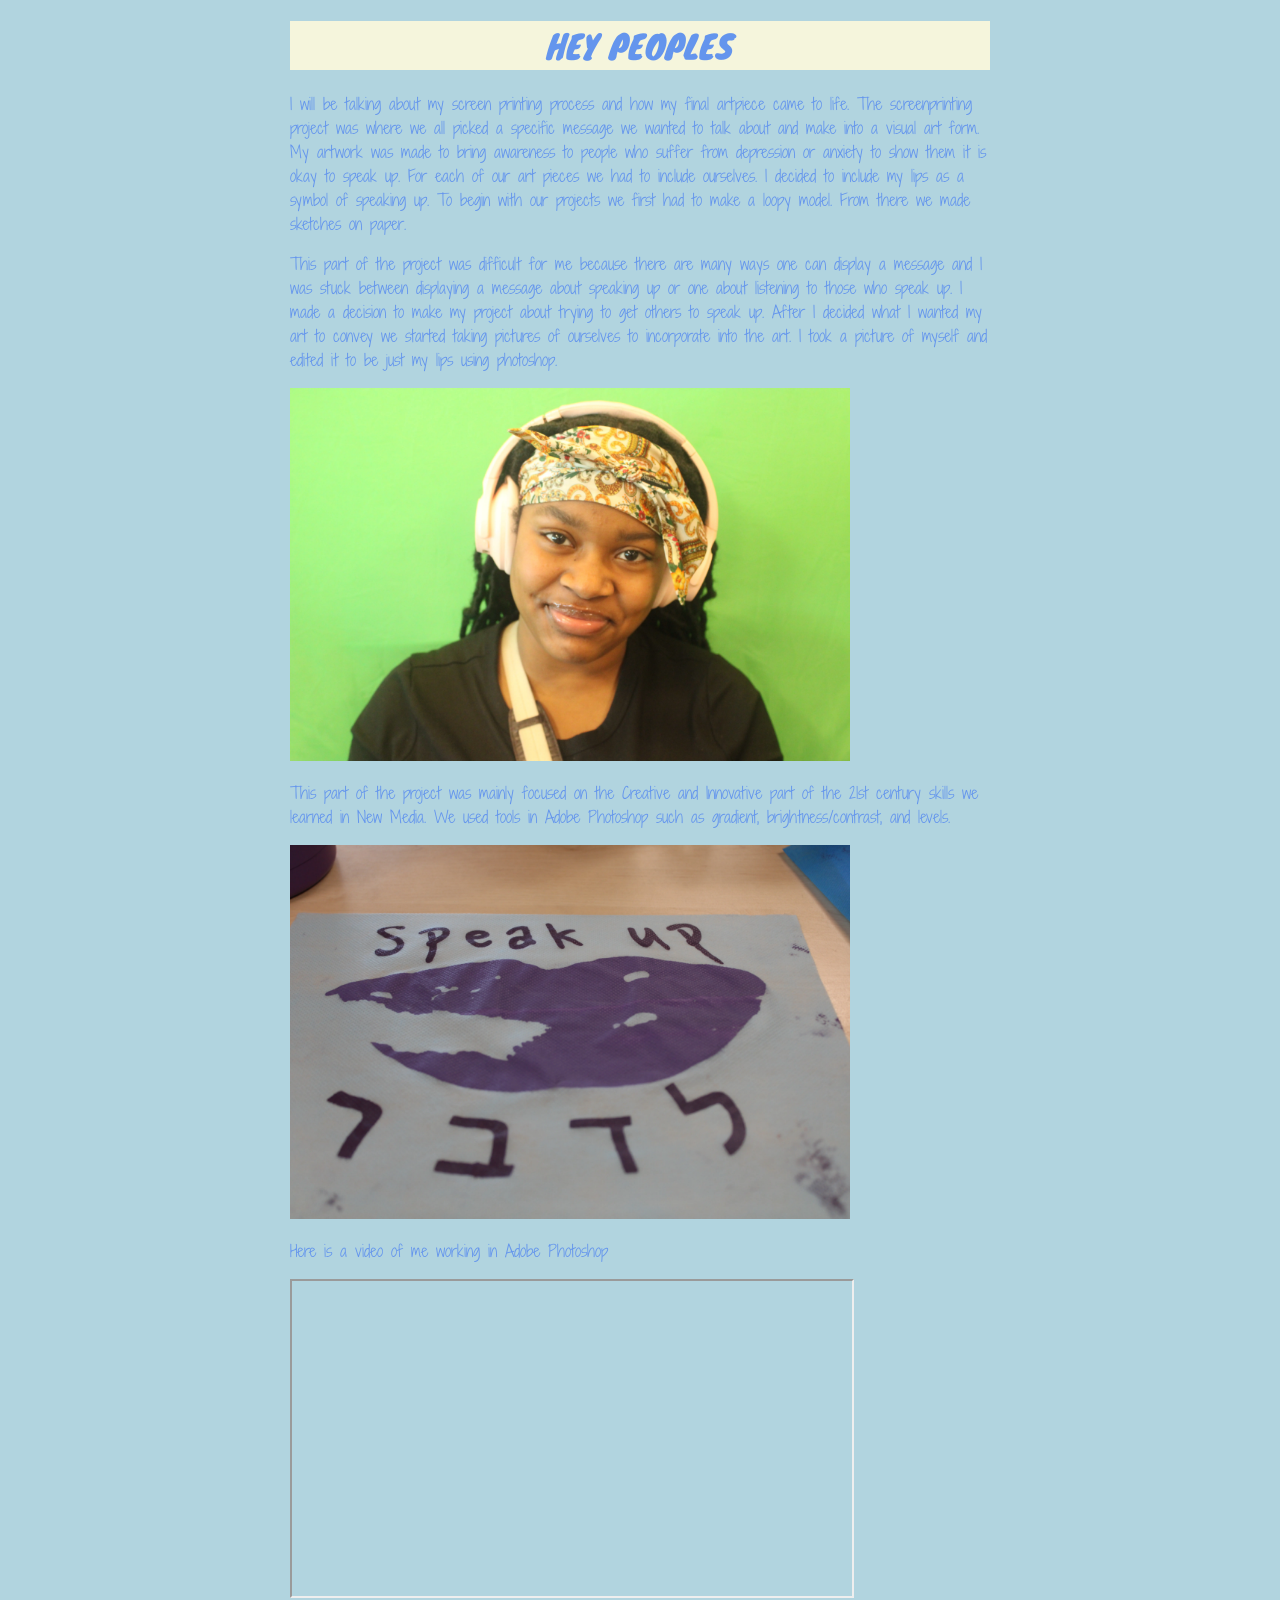
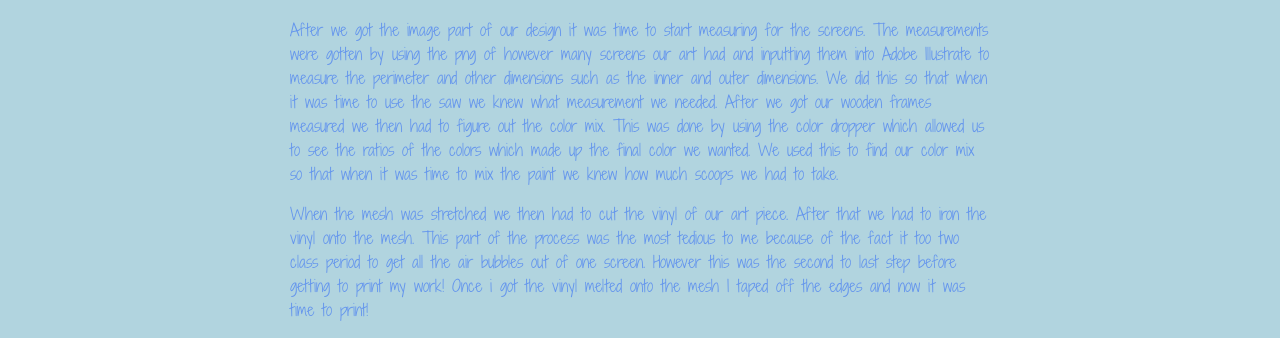
==== index.html @ a6c111cc "Update index.html" ====
<!DOCTYPE html>
<!--
    Anything you put in between the double-dash arrow symbols shown around
    this block of text is designated a 'comment' intended for human coders
    and ignored by the computer. The top "<!DOCTYPE html>" line of code 
    declares that this text file is to be interpreted as HTML code.
-->

<html lang=en>
<!--
    This opening tag marks the start of the html code.  Everything below
    until the </html> closing tag is part of this element. "lang" is an
    attribute defining the language of the website. The value "en" 
    indicates this site is written in English. We indent the content
    inside an element to make it easier for people to read and understand.
-->

    <head>
    <!--Code *about* the website, NOT displayed in the browser window.-->

        <meta charset="UTF-8"> <!--Sets site to use standard characters.-->

        <meta name="viewport" content="width=device-width, initial-scale=1.0">
        <!-- Sizes your site to the visitor's screen size -->

        <meta name="author" content="Your Name">
        <!--
            Some tags like "meta" are self-closing. They have "attributes" 
            but no inner content and they don't need or use a closing tag.
        -->

        <title>Malayah's ScreenPrinting Process</title>
        <!--The 'title' is what's displayed in the browser tab.-->

        <link rel="stylesheet" href="/style.css">
        <!--
            HTML (HyperText Markup Language) code is for the website 
            content. CSS (Cascading Style Sheets) code is for the website 
            style. The line above tells the browser the file location and 
            file name to find this code that you'll write/edit there.
        -->

        <link rel="icon" type="image/png" href="/favicon.png">
        <!--
            If you made/found a favicon, export/name it exactly favicon.png
            and upload to the top level of your repo, then this line of
            code will use it as your site icon in the browser tab.
        -->

    </head>
    <body> <!--Everything to be displayed in the browser window.-->
              <h1>HEY PEOPLES</h1>
        <!--example images (uploaded to repo's "images" directory)-->

<p> I will be talking about my screen printing process and how my final artpiece came to life. The screenprinting project was where we all picked a specific message we wanted to talk about and make into a visual art form.
    My artwork was made to bring awareness to people who suffer from depression or anxiety to show them it is okay to speak up. 
    For each of our art pieces we had to include ourselves. 
    I decided to include my lips as a symbol of speaking up. To begin with our projects we first had to make a loopy model. 
    From there we made sketches on paper.</p>

    <p> This part of the project was difficult for me because there are many ways one can display a message and 
        I was stuck between displaying a message about speaking up or one about listening to those who speak up. 
        I made a decision to make my project about trying to get others to speak up. 
        After I decided what I wanted my art to convey we started taking pictures of ourselves to incorporate into the art. 
        I took a picture of myself and edited it to be just my lips using photoshop. 
    </p>

        
        <img src ="images/Copy of IMG_8818.webp"
width="560"
alt="A girl smiling into the camera with headphones on">

        <p>This part of the project was mainly focused on the Creative and 
            Innovative part of the 21st century skills we learned in New Media.
            We used tools in Adobe Photoshop such as gradient, brightness/contrast, and levels.
        </p>
<img src ="images/finalart.webp"
    width="560"
        alt ="picture of the sketch but on Adobe Photoshop.">
        
<p>Here is a video of me working in Adobe Photoshop</p>

<iframe 
            src="https://drive.google.com/file/d/18UzSiKtIgDjcYaOS7BmmkjNe-u-Ko-7i/preview"
            width="560" height="315"
            allowfullscreen>
        </iframe>

        
        <p>After we got the image part of our design it was time to start measuring for the screens.
            The measurements were gotten by using the png of however many screens our art had and inputting them into
            Adobe Illustrate to measure the perimeter and other dimensions such as the inner and outer dimensions.
            We did this so that when it was time to use the saw we knew what measurement we needed. 
            After we got our wooden frames measured we then had to figure out the color mix. 
            This was done by using the color dropper which allowed us to see the ratios of the colors which made up the final color we wanted. 
            We used this to find our color mix so that when it was time to mix the paint we knew how much scoops we had to take.
 </p>



        <p>When the mesh was stretched we then had to cut the vinyl of our art piece. 
            After that we had to iron the vinyl onto the mesh. 
            This part of the process was the most tedious to me because of the fact it too two class period to get all 
            the air bubbles out of one screen. However this was the second to last step before getting to print my work!
            Once i got the vinyl melted onto the mesh I taped off the edges and now it was time to print!
</p>
<img src ="
        <p>This was the last step of this project. Thank you so much for tuning in. Now onto the Biotechnology Breakthrough! </p>
    </body>
</html>
---- style.css ----
@import url('https://fonts.googleapis.com/css2?family=Knewave&family=Shadows+Into+Light+Two&display=swap');

body {
   max-Width: 700px;
  margin: auto;
  color: cornflowerblue;
  Background-color: #B1D4DF
}
h1, h2, h3 {
  Text-align: center;
  background-color: beige;
 font-family: "Knewave", system-ui;
  font-weight: 400;
  font-style: normal;
}
P {
font-family: "Shadows Into Light Two", cursive;
  font-weight: 400;
  font-style: normal;
}
Nav li {
  List-style-type: none;
  Display: inline-block;
  Padding: 8px;
  Background-color:#BBEEF0;
}
Table, th, td {
  border: 2px solid;
}
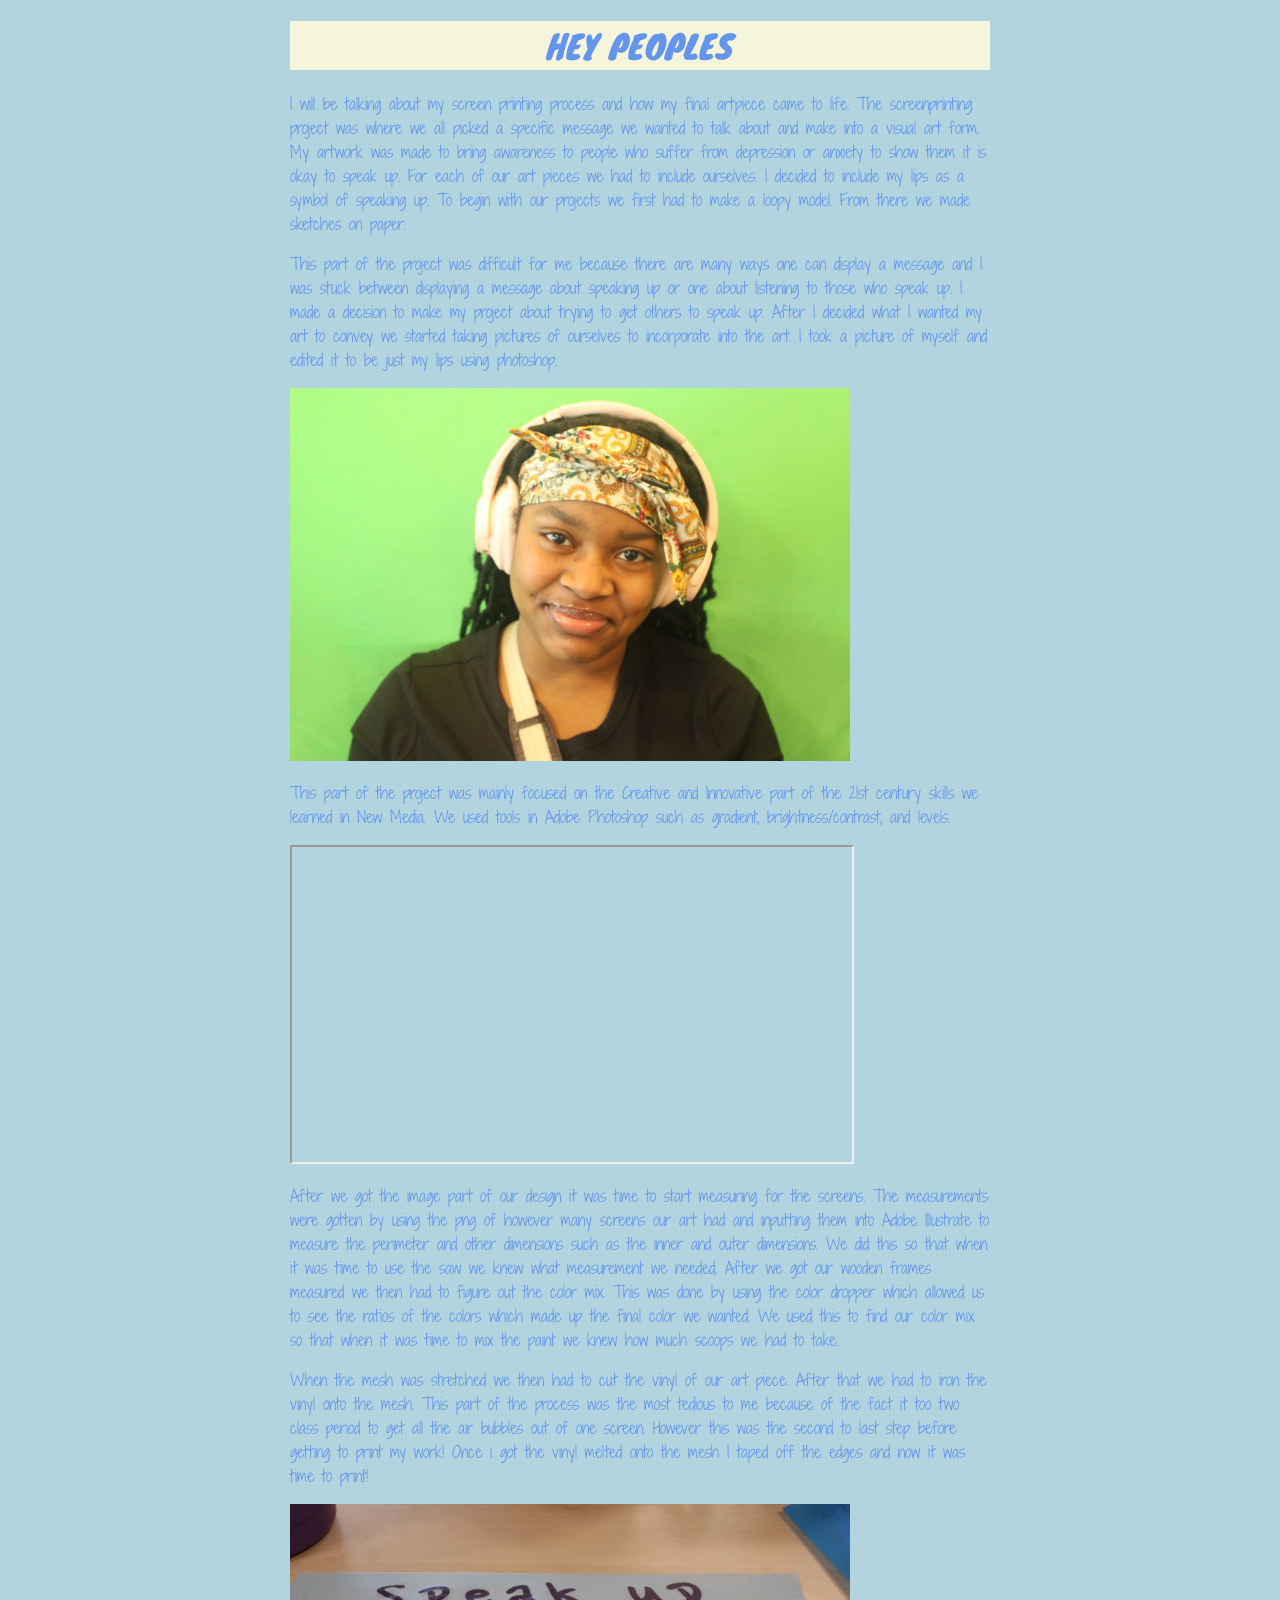
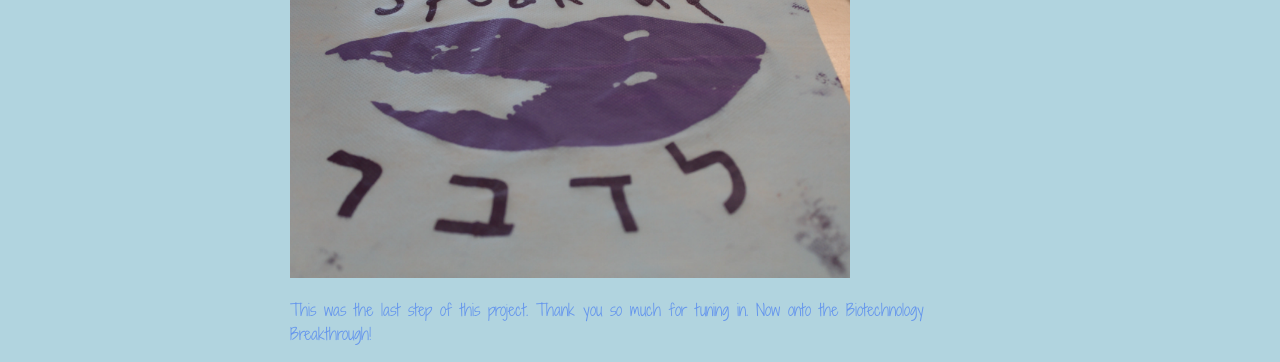
==== commit 28c0bd99: "Update index.html" ====
--- a/index.html
+++ b/index.html
@@ -74,11 +74,6 @@
             Innovative part of the 21st century skills we learned in New Media.
             We used tools in Adobe Photoshop such as gradient, brightness/contrast, and levels.
         </p>
-<img src ="images/finalart.webp"
-    width="560"
-        alt ="picture of the sketch but on Adobe Photoshop.">
-        
-<p>Here is a video of me working in Adobe Photoshop</p>
 
 <iframe 
             src="https://drive.google.com/file/d/18UzSiKtIgDjcYaOS7BmmkjNe-u-Ko-7i/preview"
@@ -104,7 +99,10 @@
             the air bubbles out of one screen. However this was the second to last step before getting to print my work!
             Once i got the vinyl melted onto the mesh I taped off the edges and now it was time to print!
 </p>
-<img src ="
+        
+<img src ="images/finalart.webp"
+    width="560"
+        alt ="picture of the sketch but on Adobe Photoshop.">
         <p>This was the last step of this project. Thank you so much for tuning in. Now onto the Biotechnology Breakthrough! </p>
     </body>
 </html>
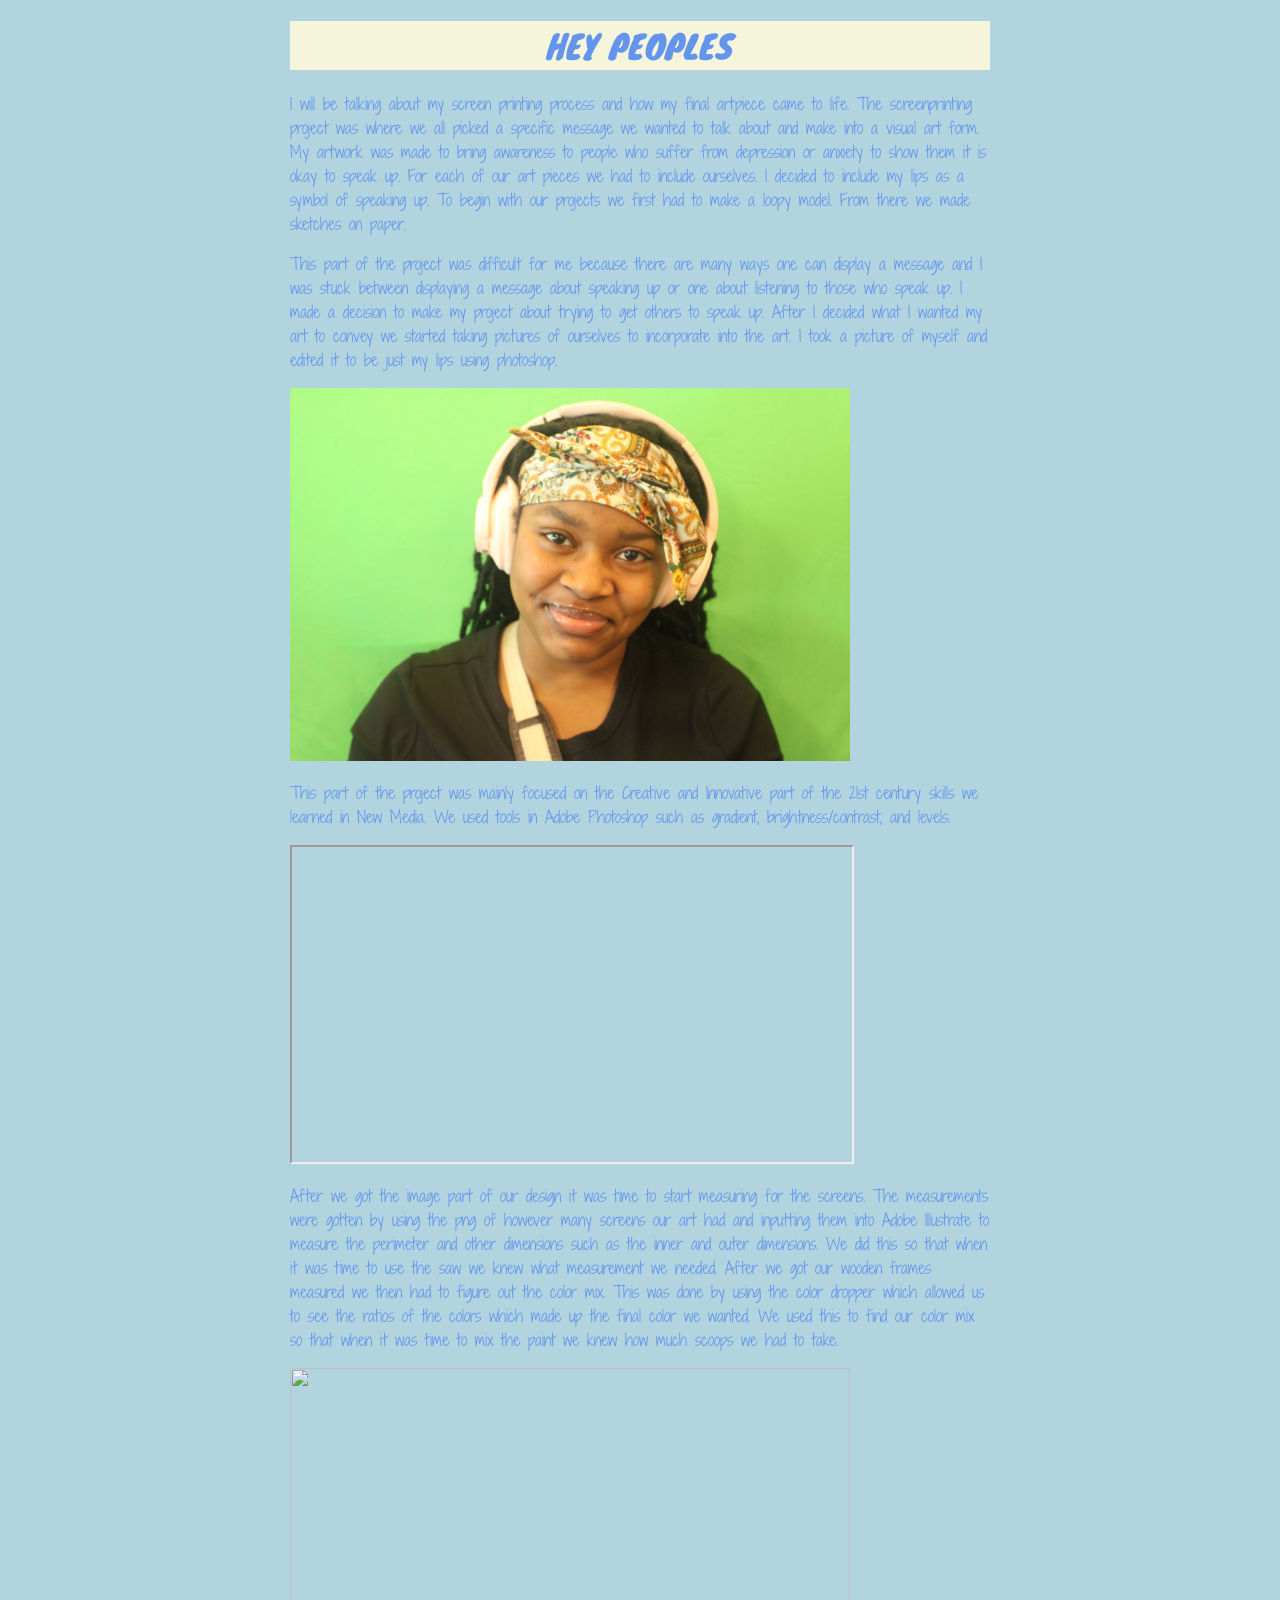
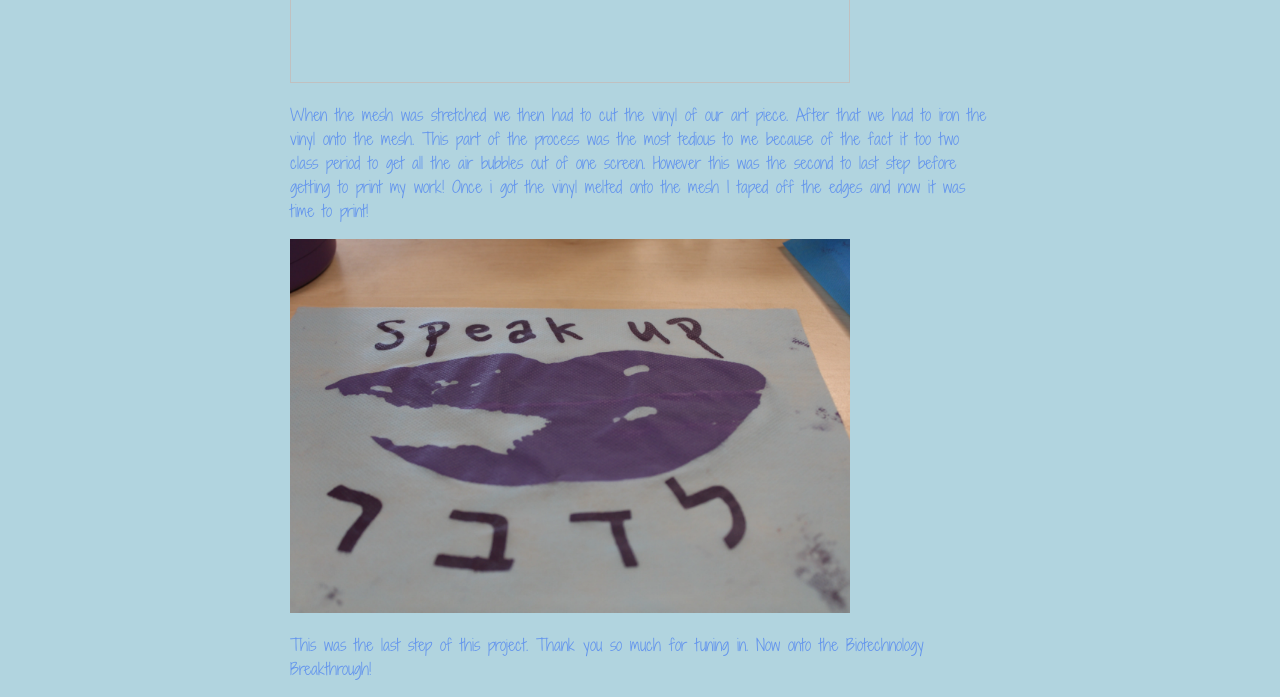
==== commit 3a7cb841: "Update index.html" ====
--- a/index.html
+++ b/index.html
@@ -90,8 +90,16 @@
             This was done by using the color dropper which allowed us to see the ratios of the colors which made up the final color we wanted. 
             We used this to find our color mix so that when it was time to mix the paint we knew how much scoops we had to take.
  </p>
+<img src ="
+<p> Then we had to stape our frames and mesh together. I sadly do not have a video of myself doing the stapling 
+    but here is one of my partner Evan Ortiz doing it. </p>
 
-
+    <iframe 
+            src="https://drive.google.com/file/d/1WPxuaUWKMajjmrzgx7XRsw8ZbfPn-kpP/preview"
+            width="560" height="315"
+            allowfullscreen>
+        </iframe>
+    
 
         <p>When the mesh was stretched we then had to cut the vinyl of our art piece. 
             After that we had to iron the vinyl onto the mesh. 
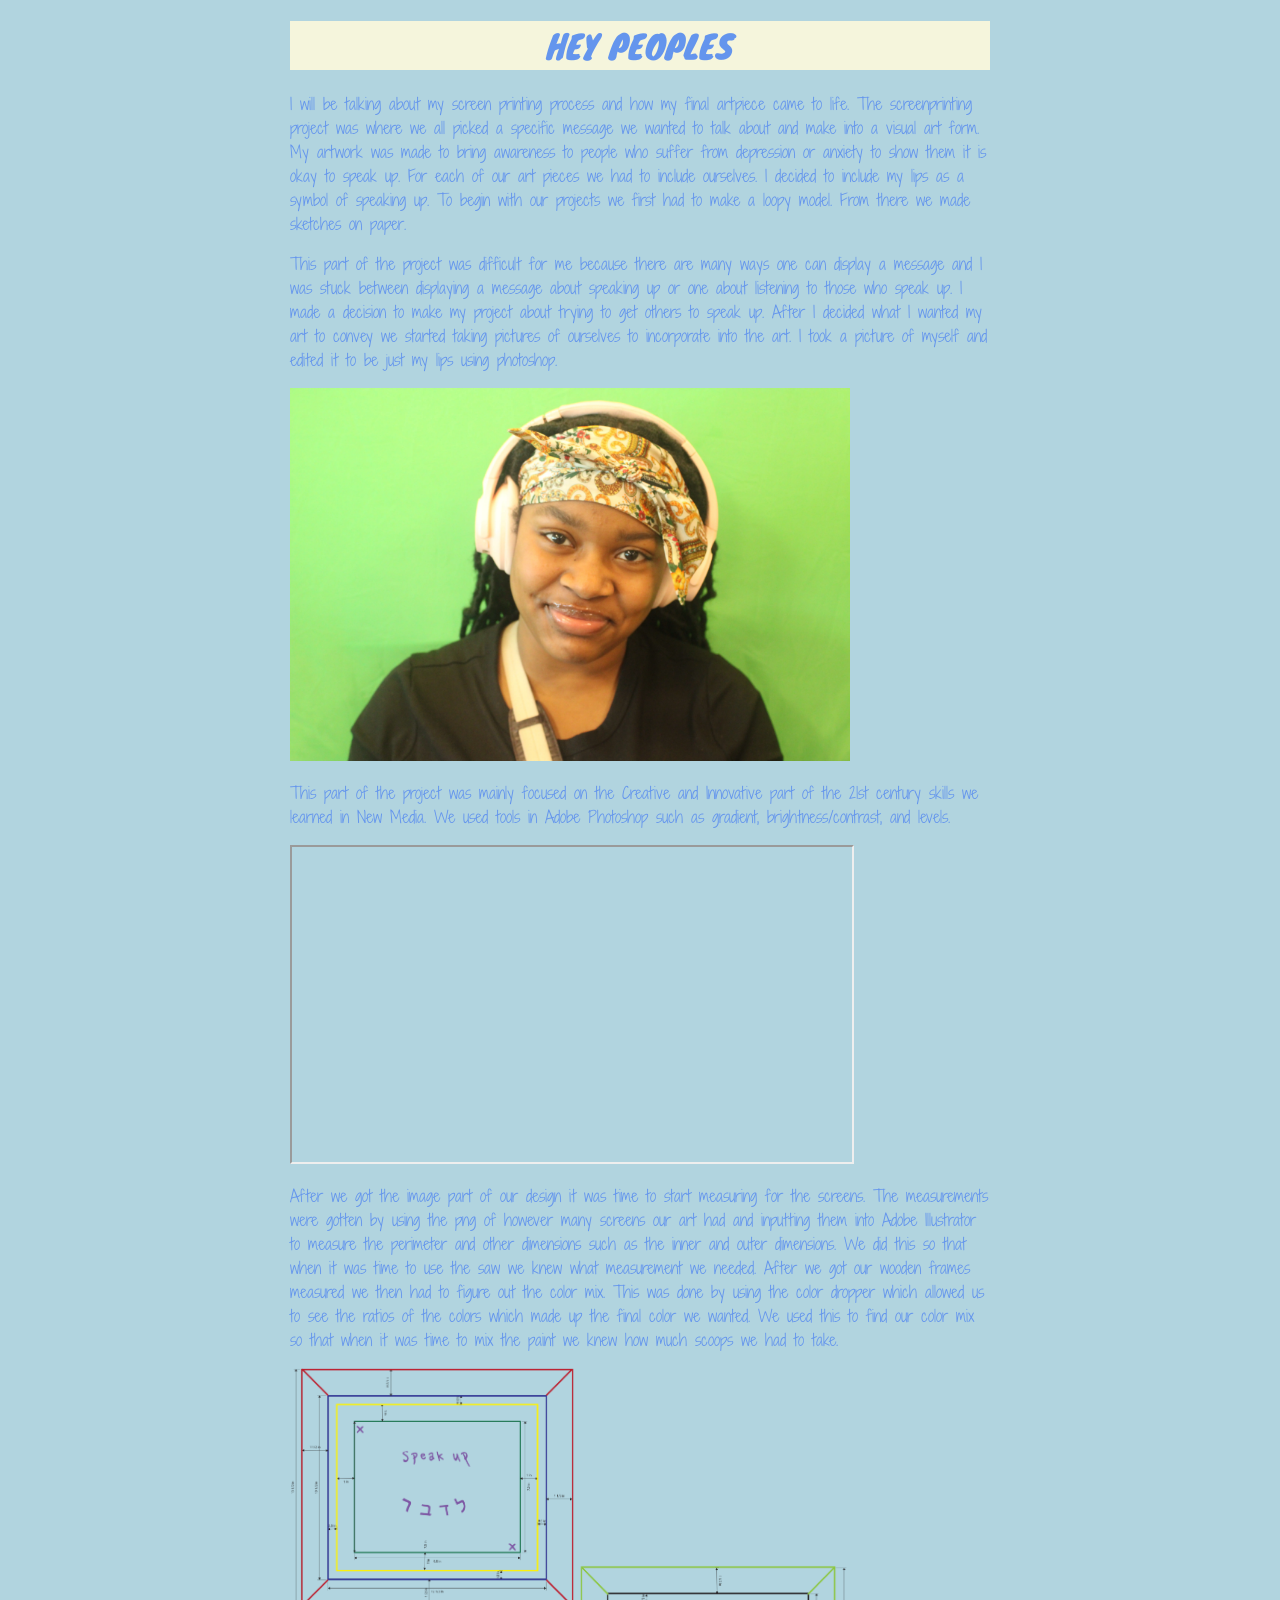
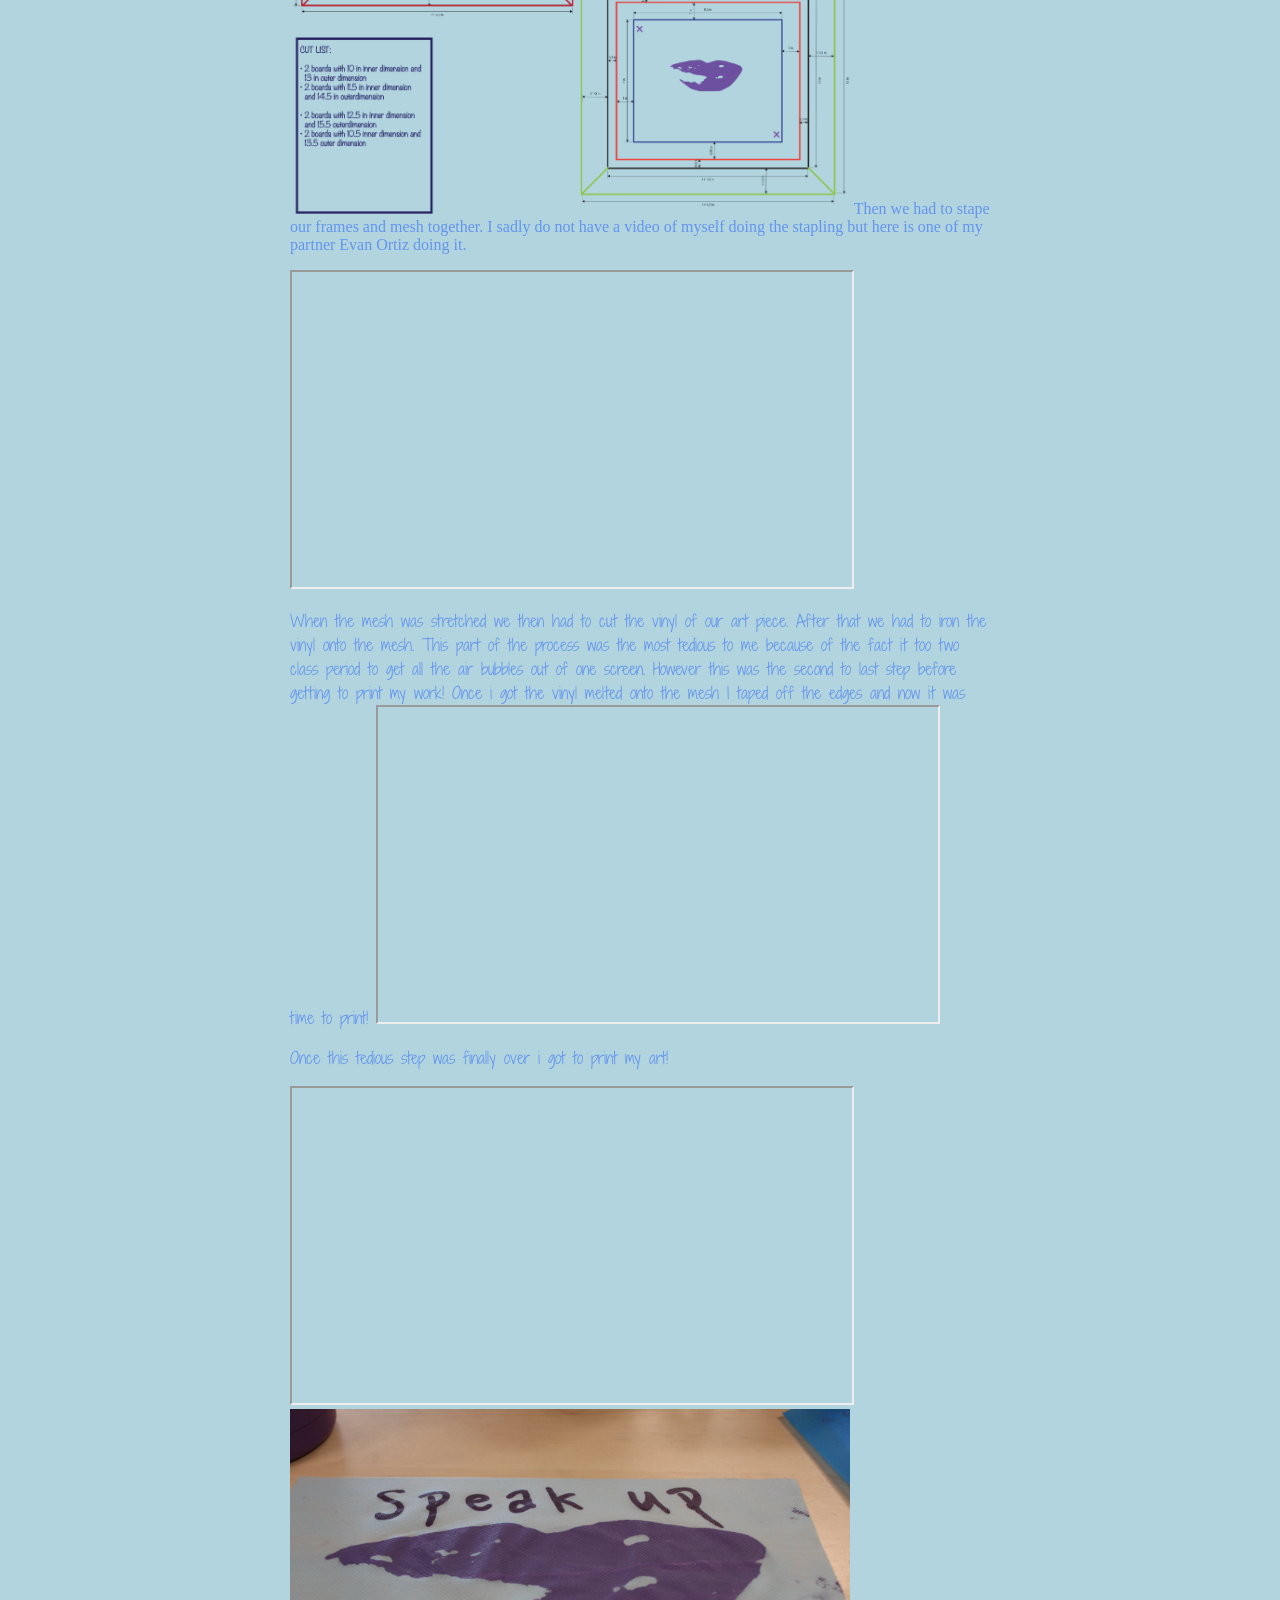
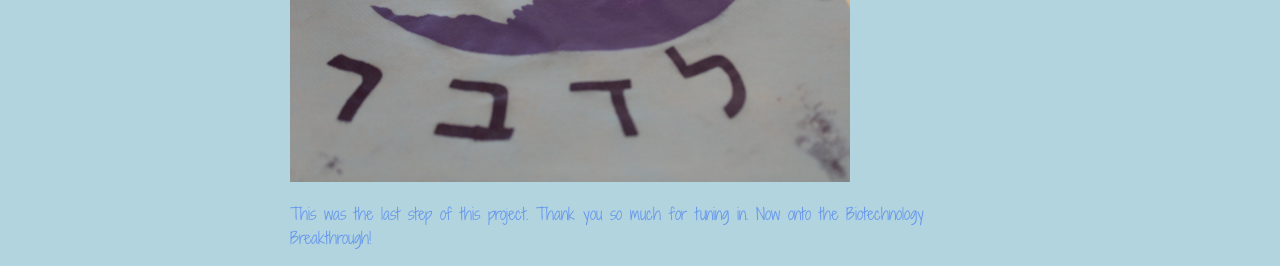
==== commit 2966882e: "Update index.html" ====
--- a/index.html
+++ b/index.html
@@ -84,13 +84,16 @@
         
         <p>After we got the image part of our design it was time to start measuring for the screens.
             The measurements were gotten by using the png of however many screens our art had and inputting them into
-            Adobe Illustrate to measure the perimeter and other dimensions such as the inner and outer dimensions.
+            Adobe Illustrator to measure the perimeter and other dimensions such as the inner and outer dimensions.
             We did this so that when it was time to use the saw we knew what measurement we needed. 
             After we got our wooden frames measured we then had to figure out the color mix. 
             This was done by using the color dropper which allowed us to see the ratios of the colors which made up the final color we wanted. 
             We used this to find our color mix so that when it was time to mix the paint we knew how much scoops we had to take.
  </p>
-<img src ="
+<img src ="images/screenmeasurement2.webp"
+    width="560"
+    alt="measurements in adobe illustrator"
+    
 <p> Then we had to stape our frames and mesh together. I sadly do not have a video of myself doing the stapling 
     but here is one of my partner Evan Ortiz doing it. </p>
 
@@ -99,18 +102,31 @@
             width="560" height="315"
             allowfullscreen>
         </iframe>
-    
-
+        
         <p>When the mesh was stretched we then had to cut the vinyl of our art piece. 
             After that we had to iron the vinyl onto the mesh. 
             This part of the process was the most tedious to me because of the fact it too two class period to get all 
             the air bubbles out of one screen. However this was the second to last step before getting to print my work!
             Once i got the vinyl melted onto the mesh I taped off the edges and now it was time to print!
-</p>
-        
+            
+        <iframe
+            src="https://drive.google.com/file/d/1bTKVGYmpvdbpjA6h3UzcuNx3EtqDa4C-/preview"
+            width="560" height="315"
+            allowfullscreen>
+        </iframe>
+            
+            <p>Once this tedious step was finally over i got to print my art!</p>
+
+<iframe
+            src="https://drive.google.com/file/d/1rHgibsklmR0_b-XKnNW6PbVMKEDal0SY/preview"
+            width="560" height="315"
+            allowfullscreen>
+        </iframe>
+            
 <img src ="images/finalart.webp"
     width="560"
         alt ="picture of the sketch but on Adobe Photoshop.">
+            
         <p>This was the last step of this project. Thank you so much for tuning in. Now onto the Biotechnology Breakthrough! </p>
     </body>
 </html>
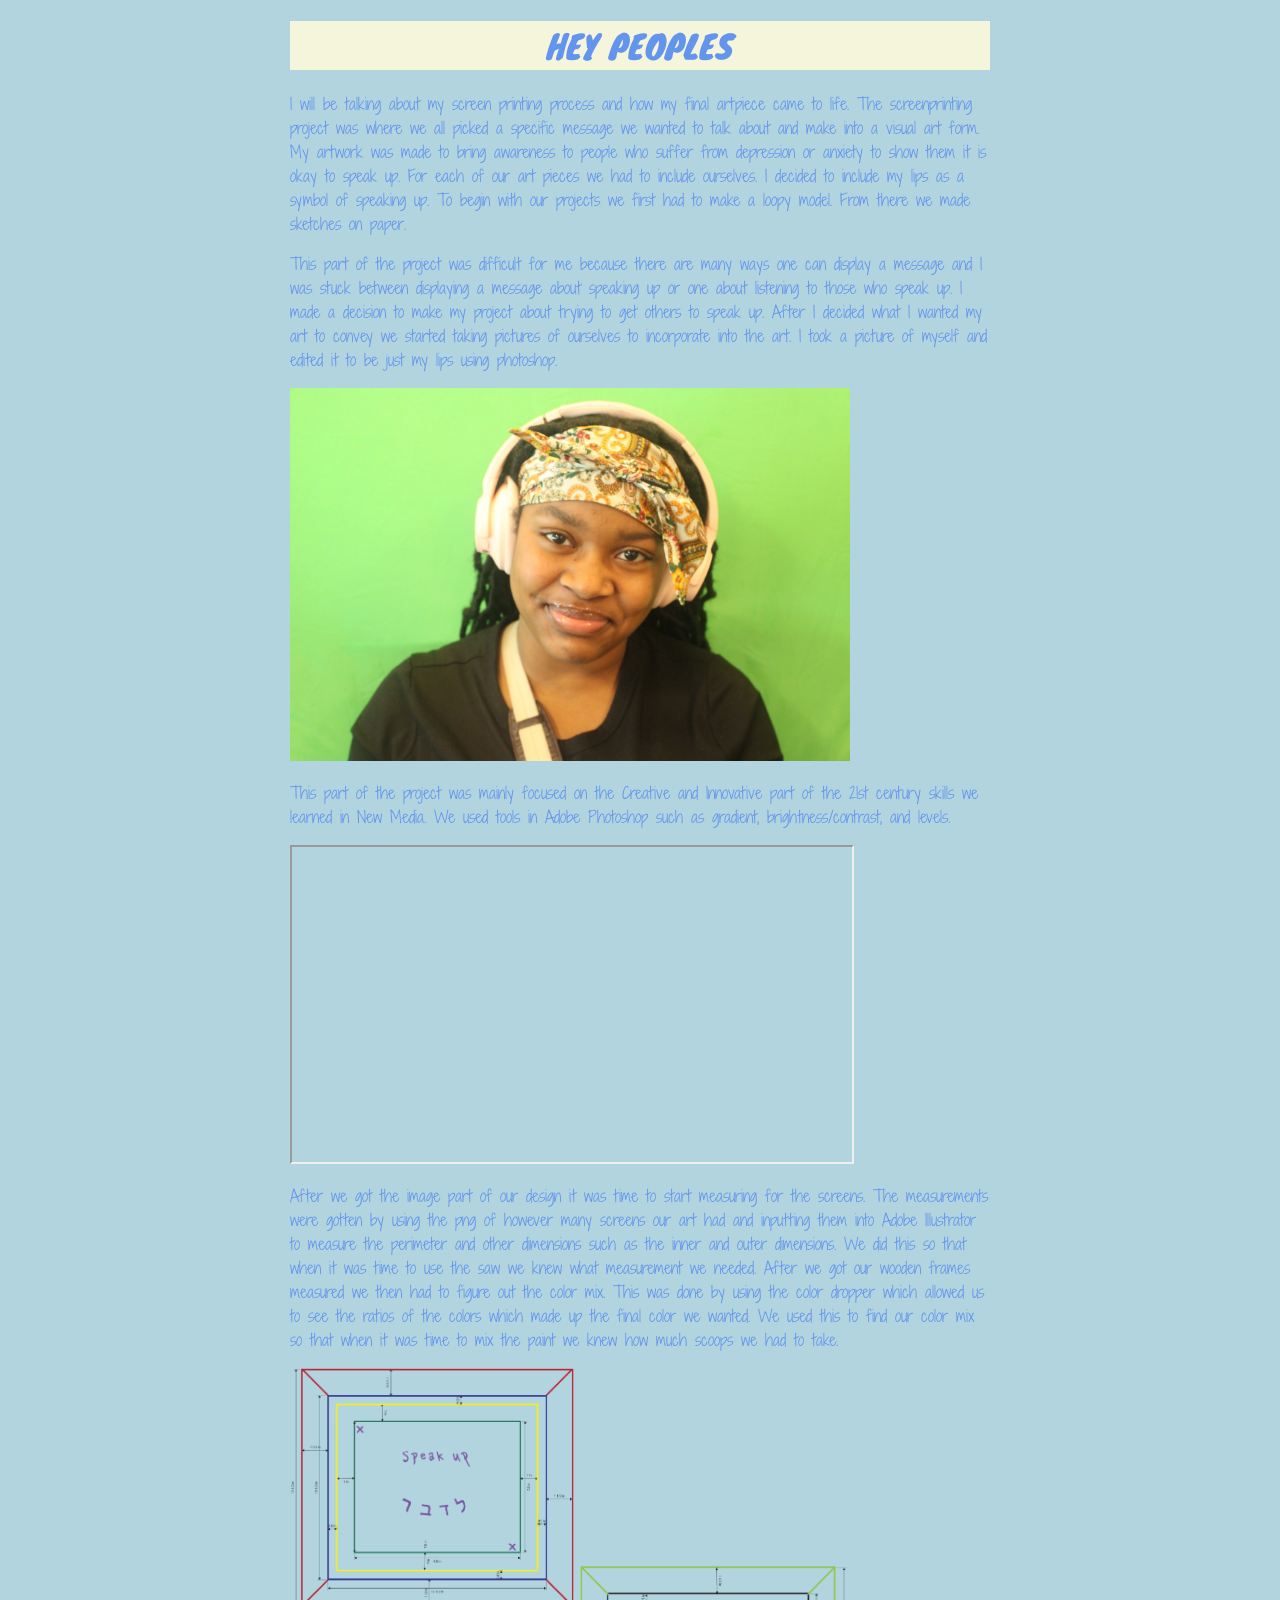
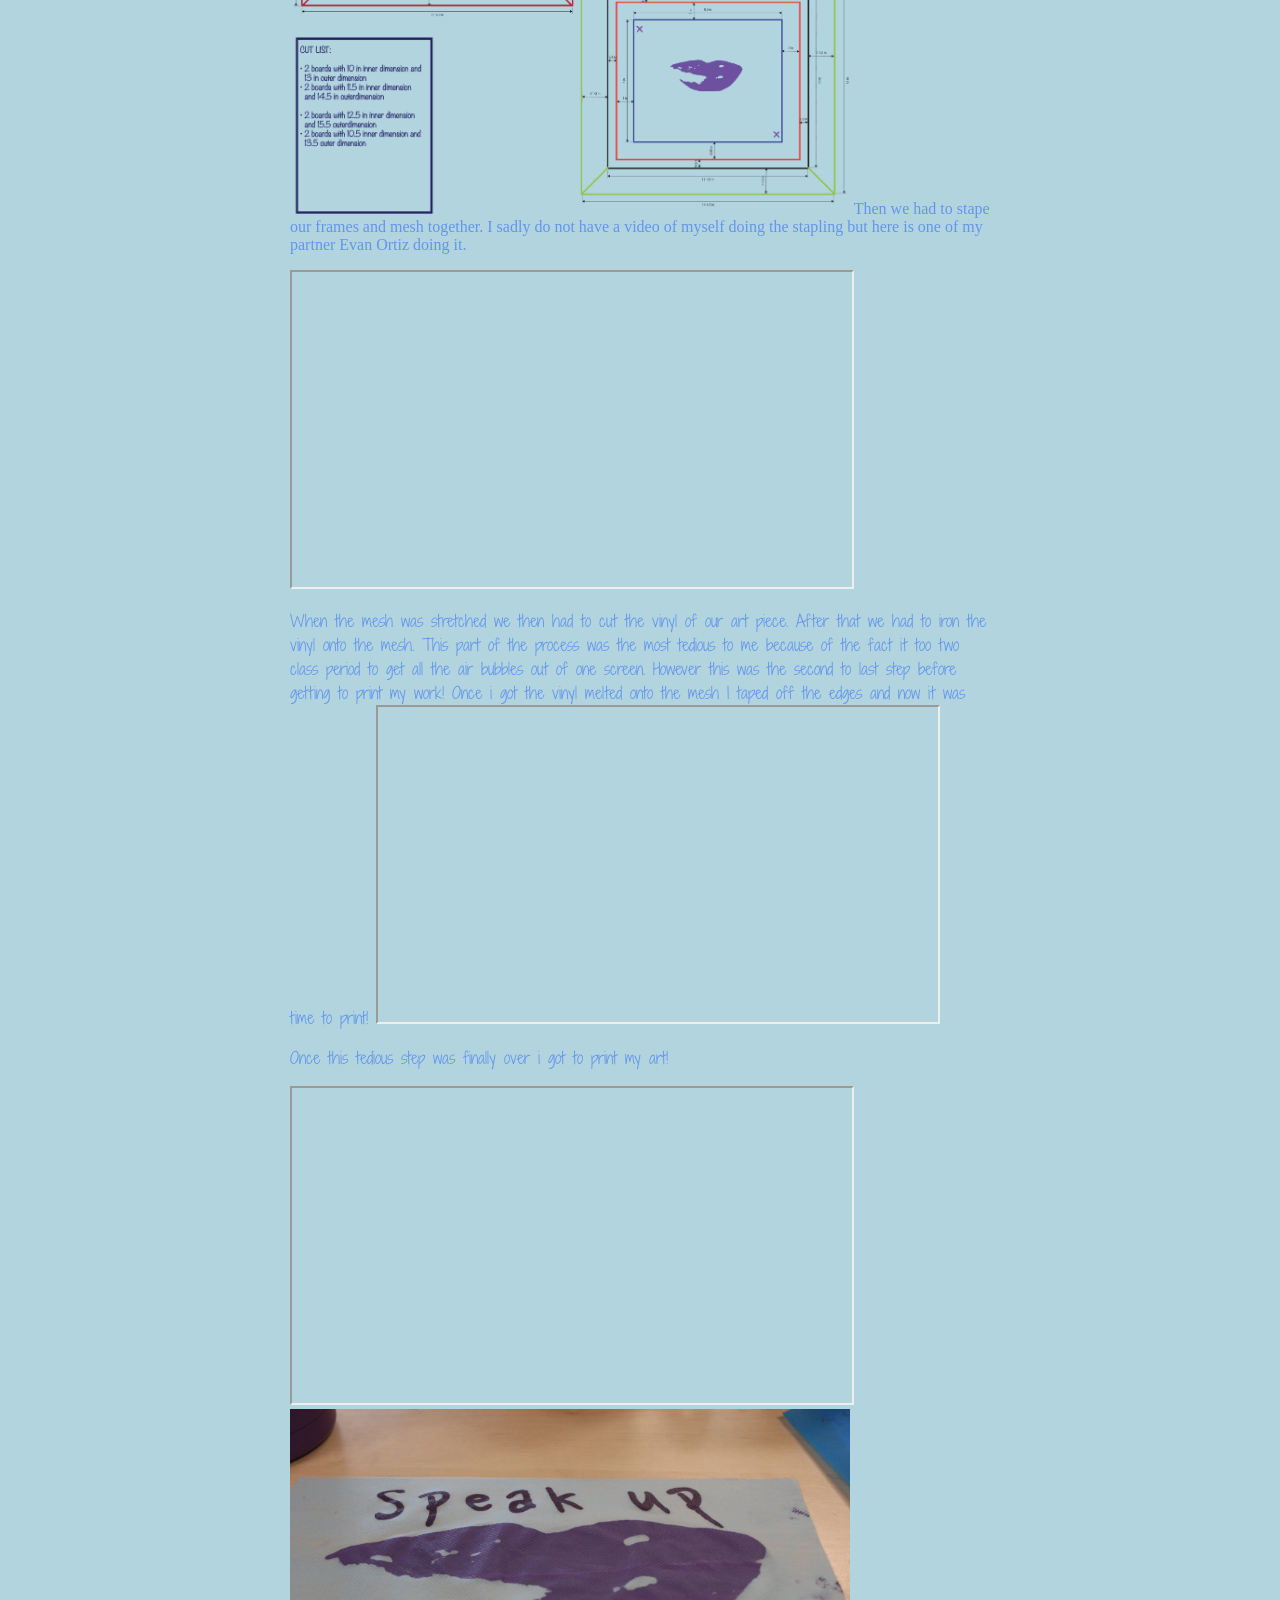
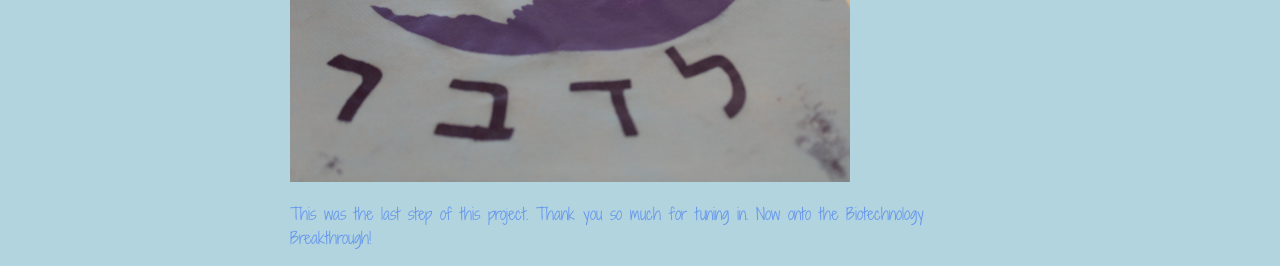
==== commit b57622d1: "Update index.html" ====
--- a/index.html
+++ b/index.html
@@ -90,7 +90,7 @@
             This was done by using the color dropper which allowed us to see the ratios of the colors which made up the final color we wanted. 
             We used this to find our color mix so that when it was time to mix the paint we knew how much scoops we had to take.
  </p>
-<img src ="images/screenmeasurement2.webp"
+<img src ="images/screenmeasurement2 (1).webp"
     width="560"
     alt="measurements in adobe illustrator"
     
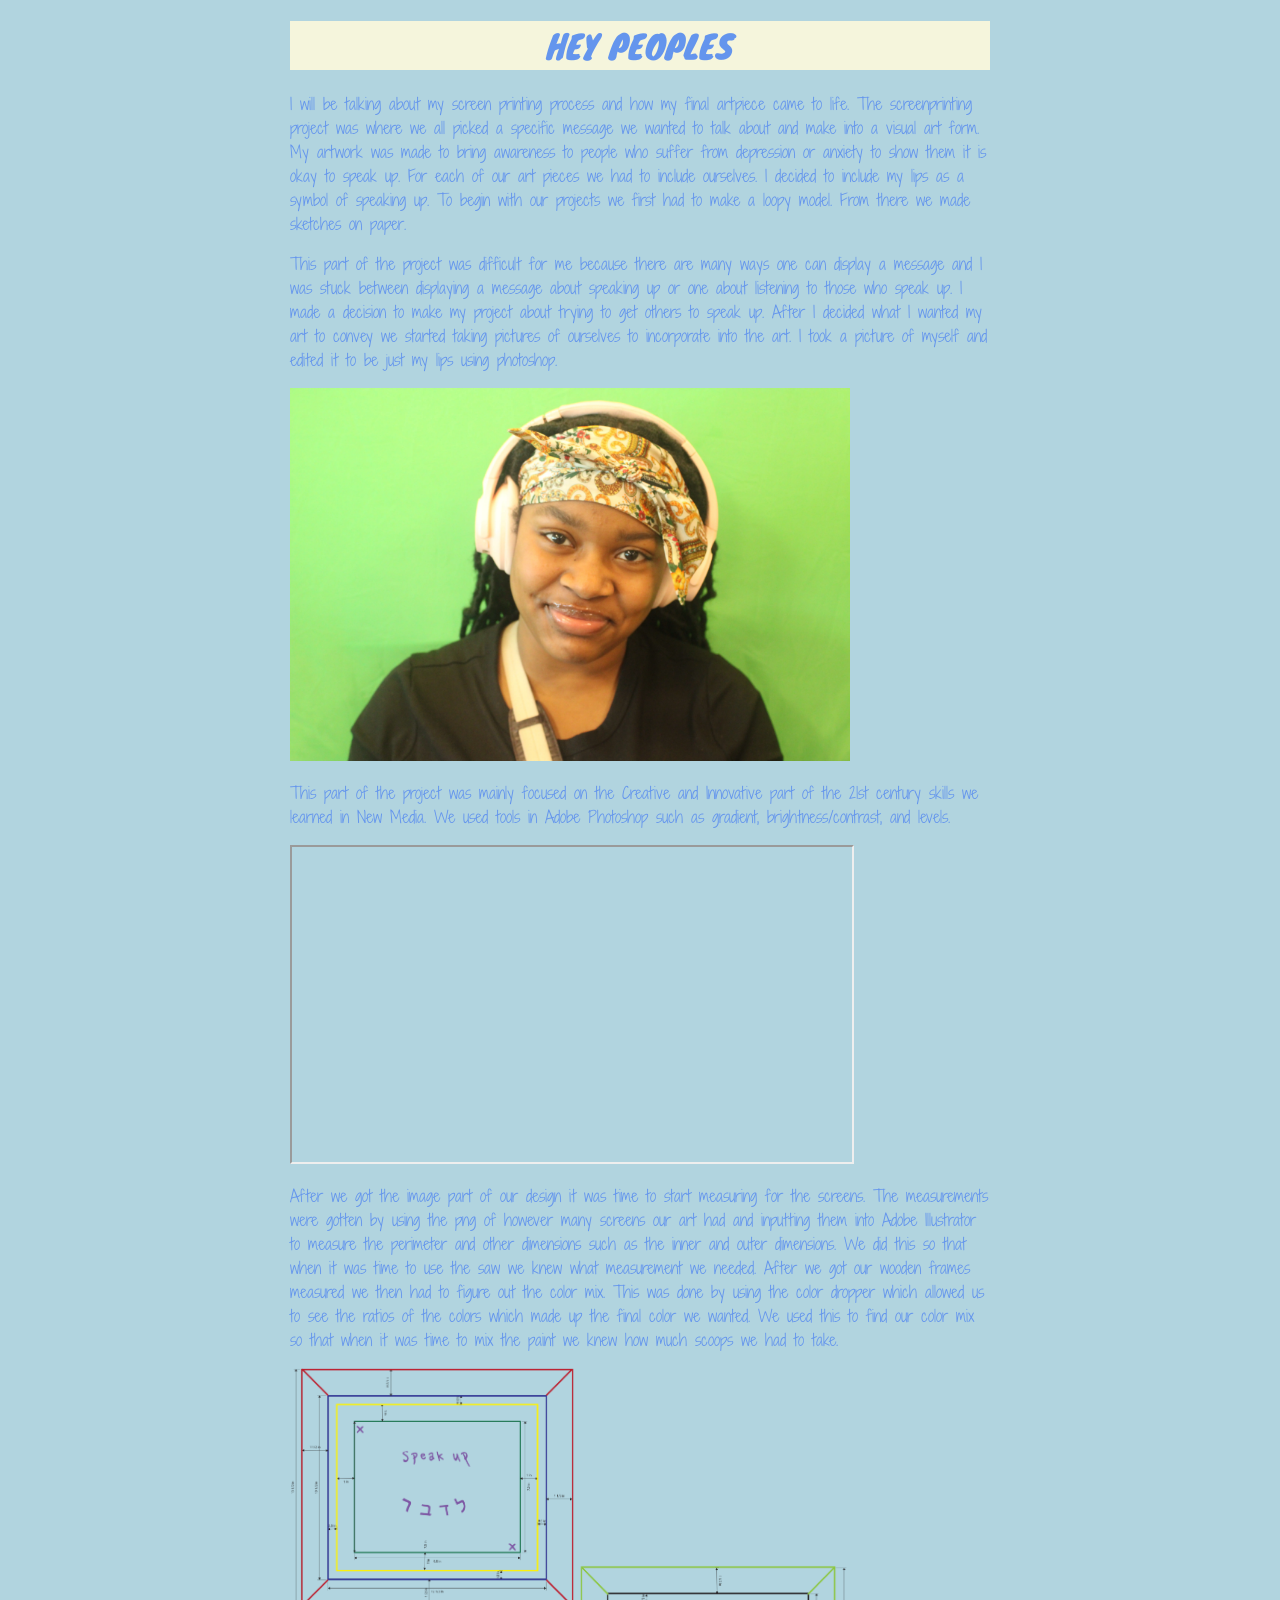
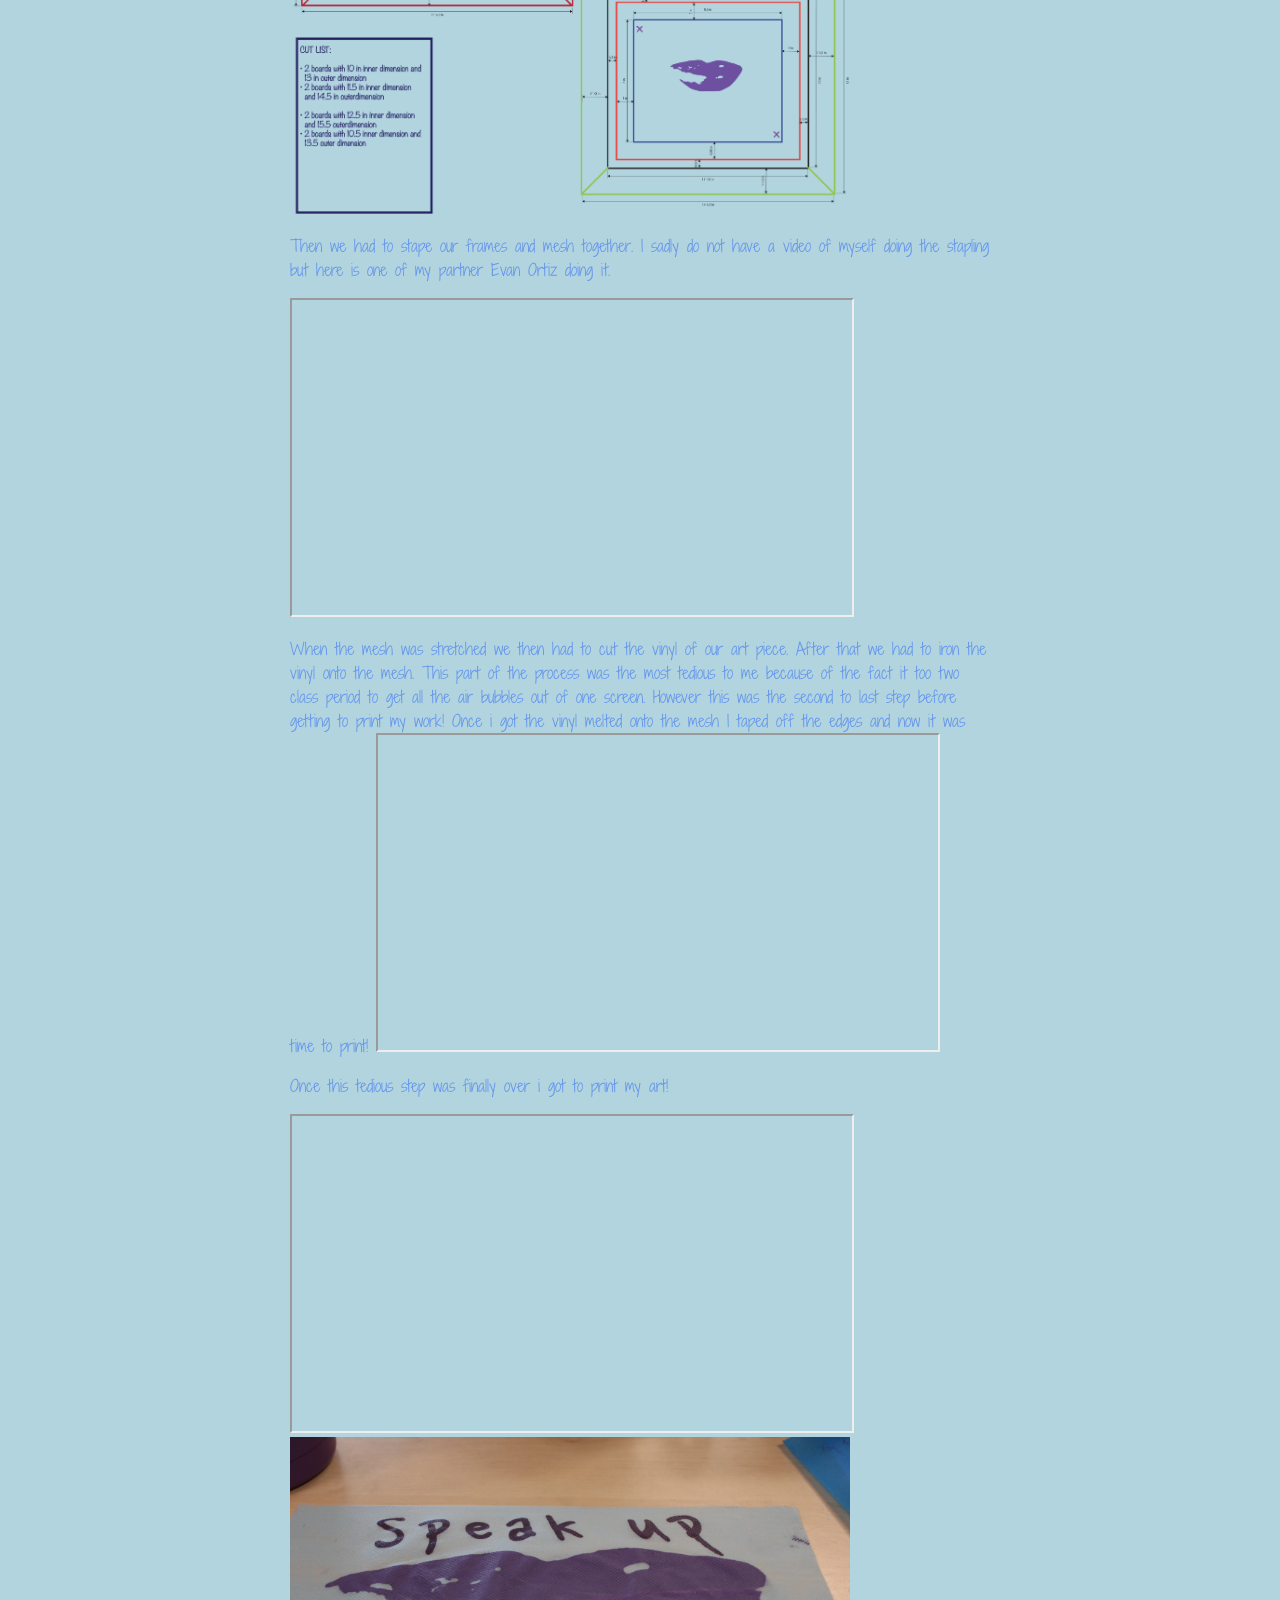
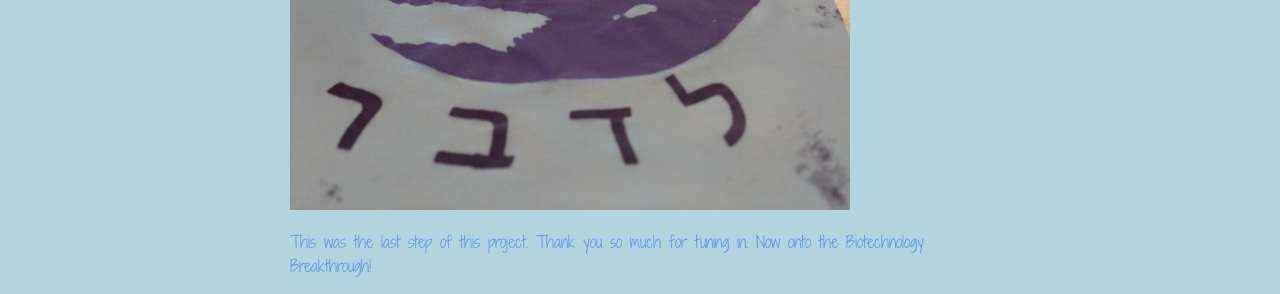
==== commit 399c4aa7: "Update index.html" ====
--- a/index.html
+++ b/index.html
@@ -90,10 +90,10 @@
             This was done by using the color dropper which allowed us to see the ratios of the colors which made up the final color we wanted. 
             We used this to find our color mix so that when it was time to mix the paint we knew how much scoops we had to take.
  </p>
-<img src ="images/screenmeasurement2 (1).webp"
+<img src ="images/screenmeasurement2.webp"
     width="560"
-    alt="measurements in adobe illustrator"
-    
+    alt="measurements in adobe illustrator">
+        
 <p> Then we had to stape our frames and mesh together. I sadly do not have a video of myself doing the stapling 
     but here is one of my partner Evan Ortiz doing it. </p>
 
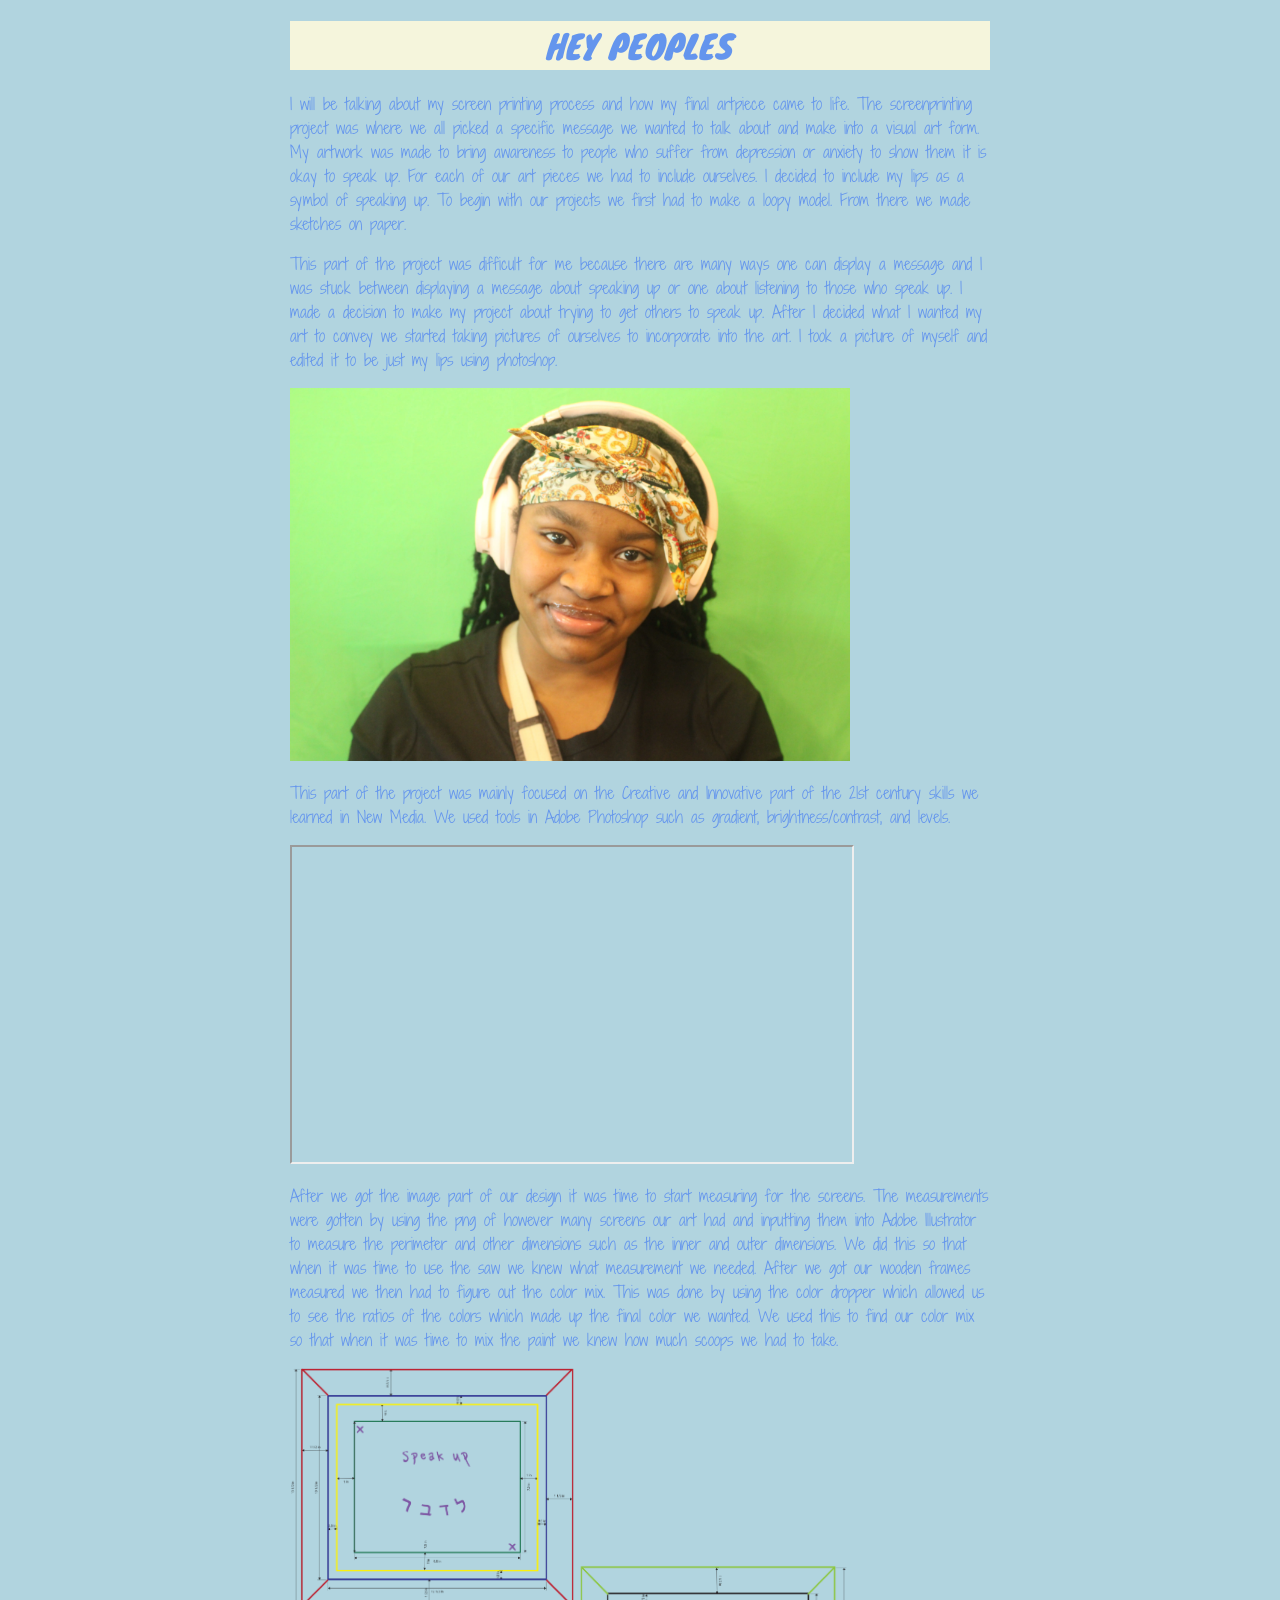
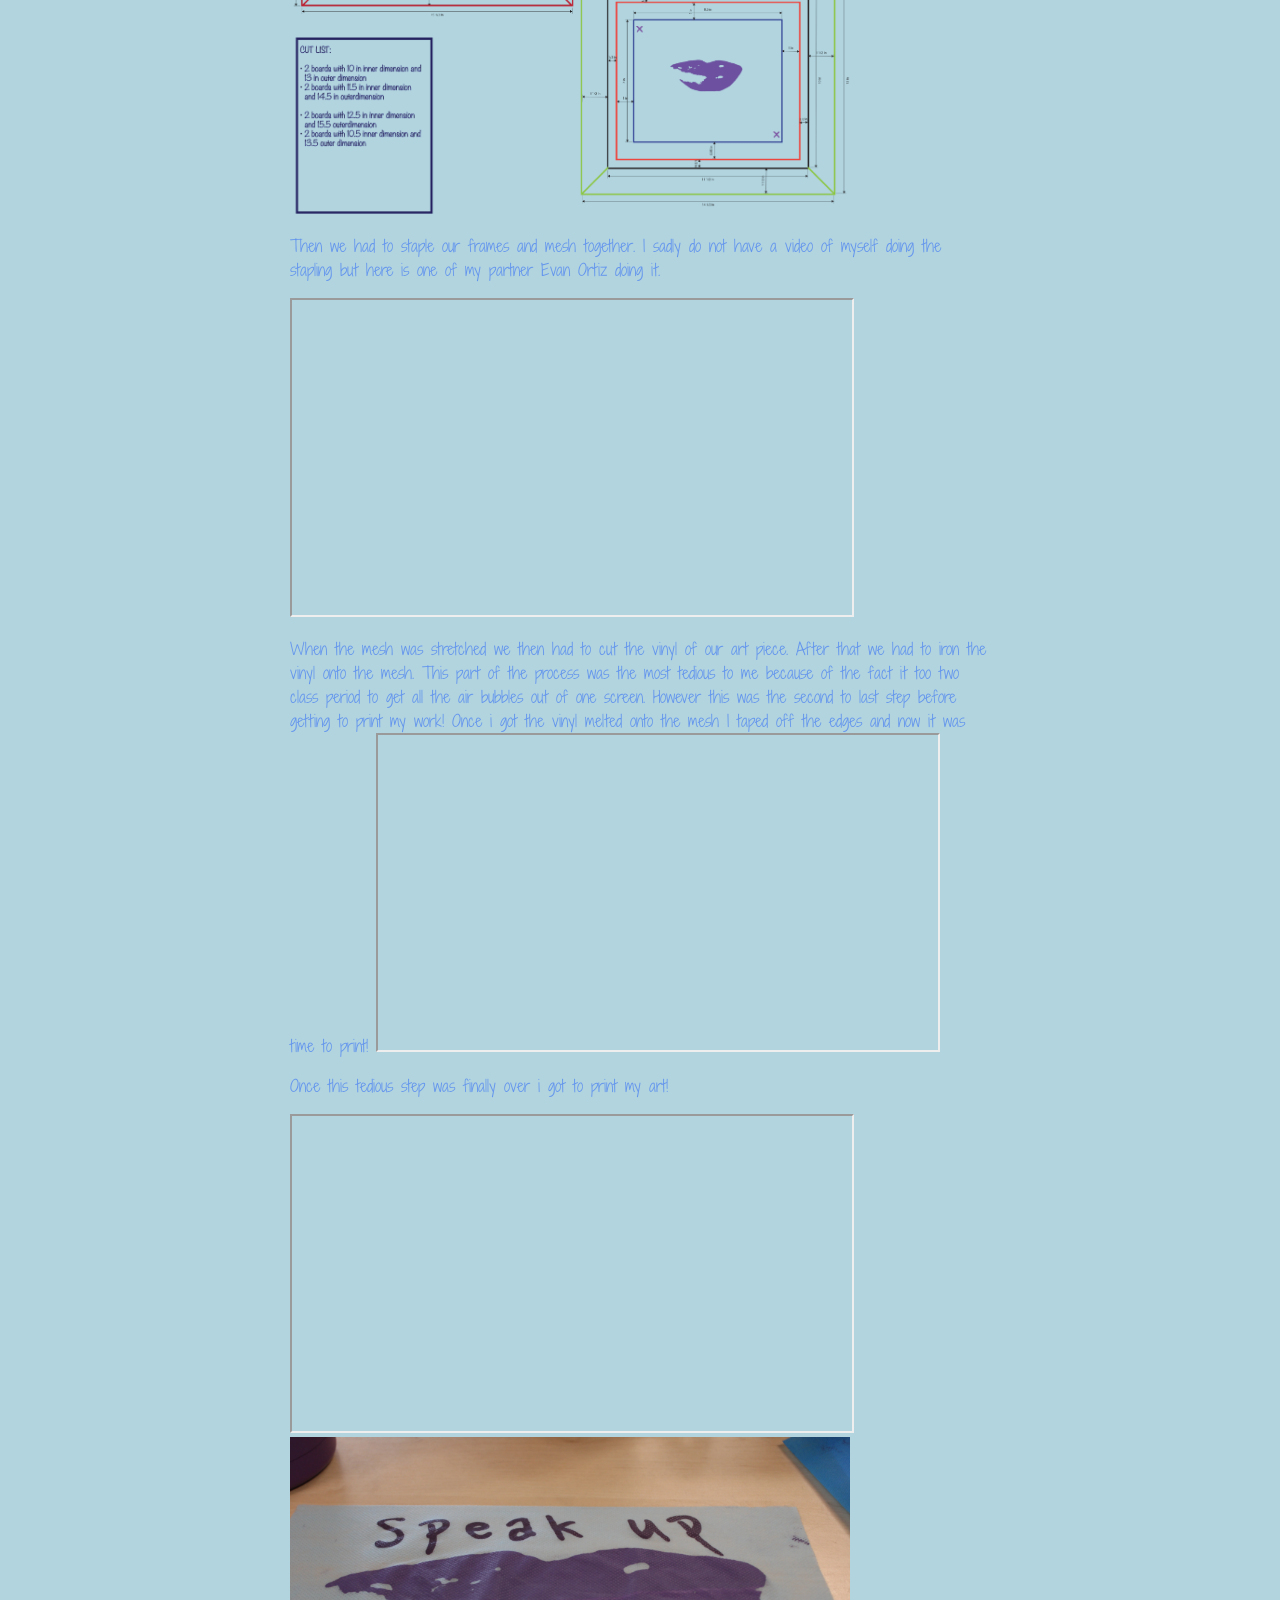
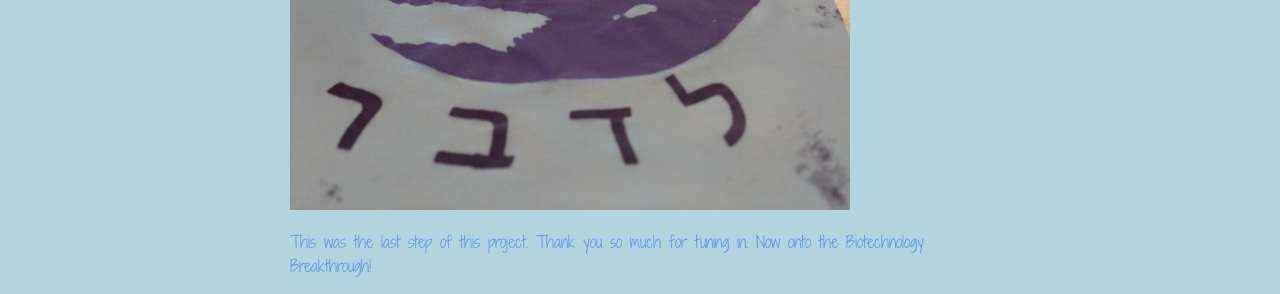
==== commit c2276253: "Update index.html" ====
--- a/index.html
+++ b/index.html
@@ -94,8 +94,8 @@
     width="560"
     alt="measurements in adobe illustrator">
         
-<p> Then we had to stape our frames and mesh together. I sadly do not have a video of myself doing the stapling 
-    but here is one of my partner Evan Ortiz doing it. </p>
+<p> Then we had to staple our frames and mesh together. I sadly do not have a video of myself doing the stapling 
+    but here is one of my partner Evan Ortiz doing it.</p>
 
     <iframe 
             src="https://drive.google.com/file/d/1WPxuaUWKMajjmrzgx7XRsw8ZbfPn-kpP/preview"
@@ -108,6 +108,7 @@
             This part of the process was the most tedious to me because of the fact it too two class period to get all 
             the air bubbles out of one screen. However this was the second to last step before getting to print my work!
             Once i got the vinyl melted onto the mesh I taped off the edges and now it was time to print!
+
             
         <iframe
             src="https://drive.google.com/file/d/1bTKVGYmpvdbpjA6h3UzcuNx3EtqDa4C-/preview"
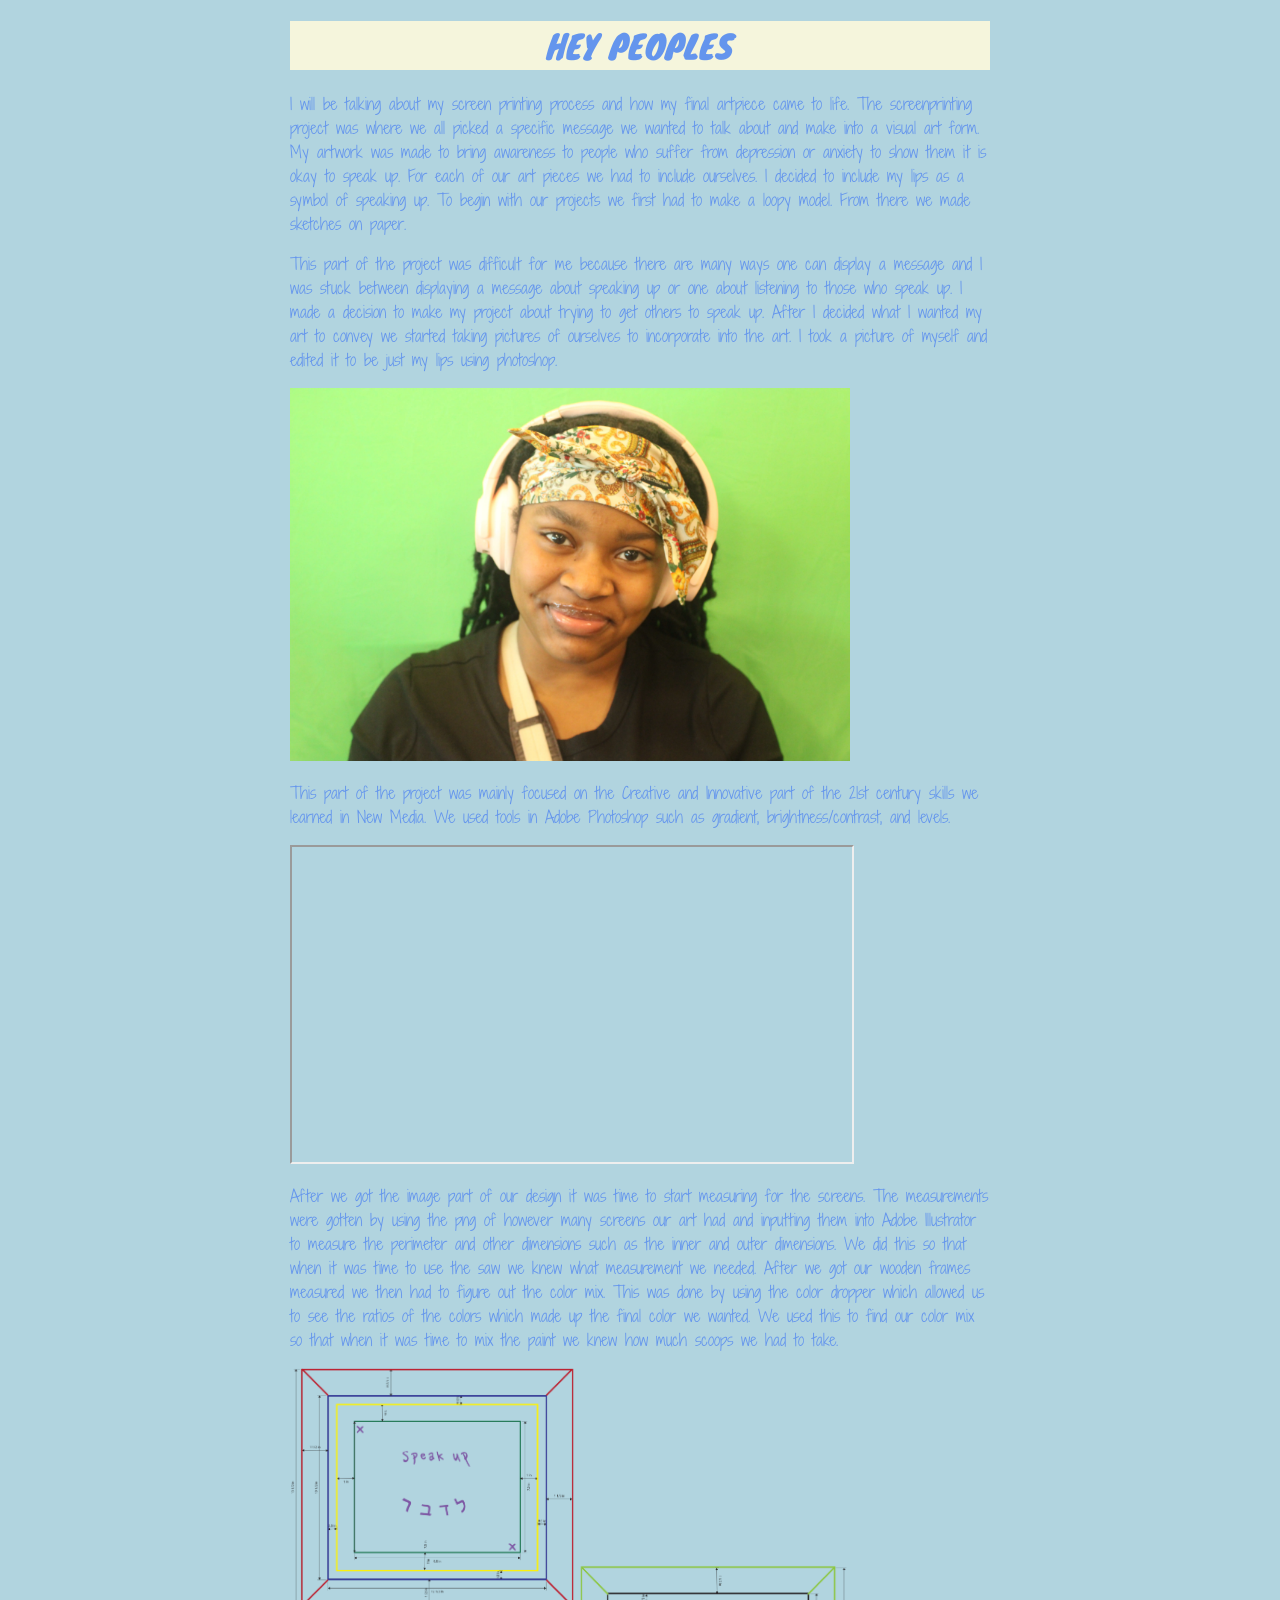
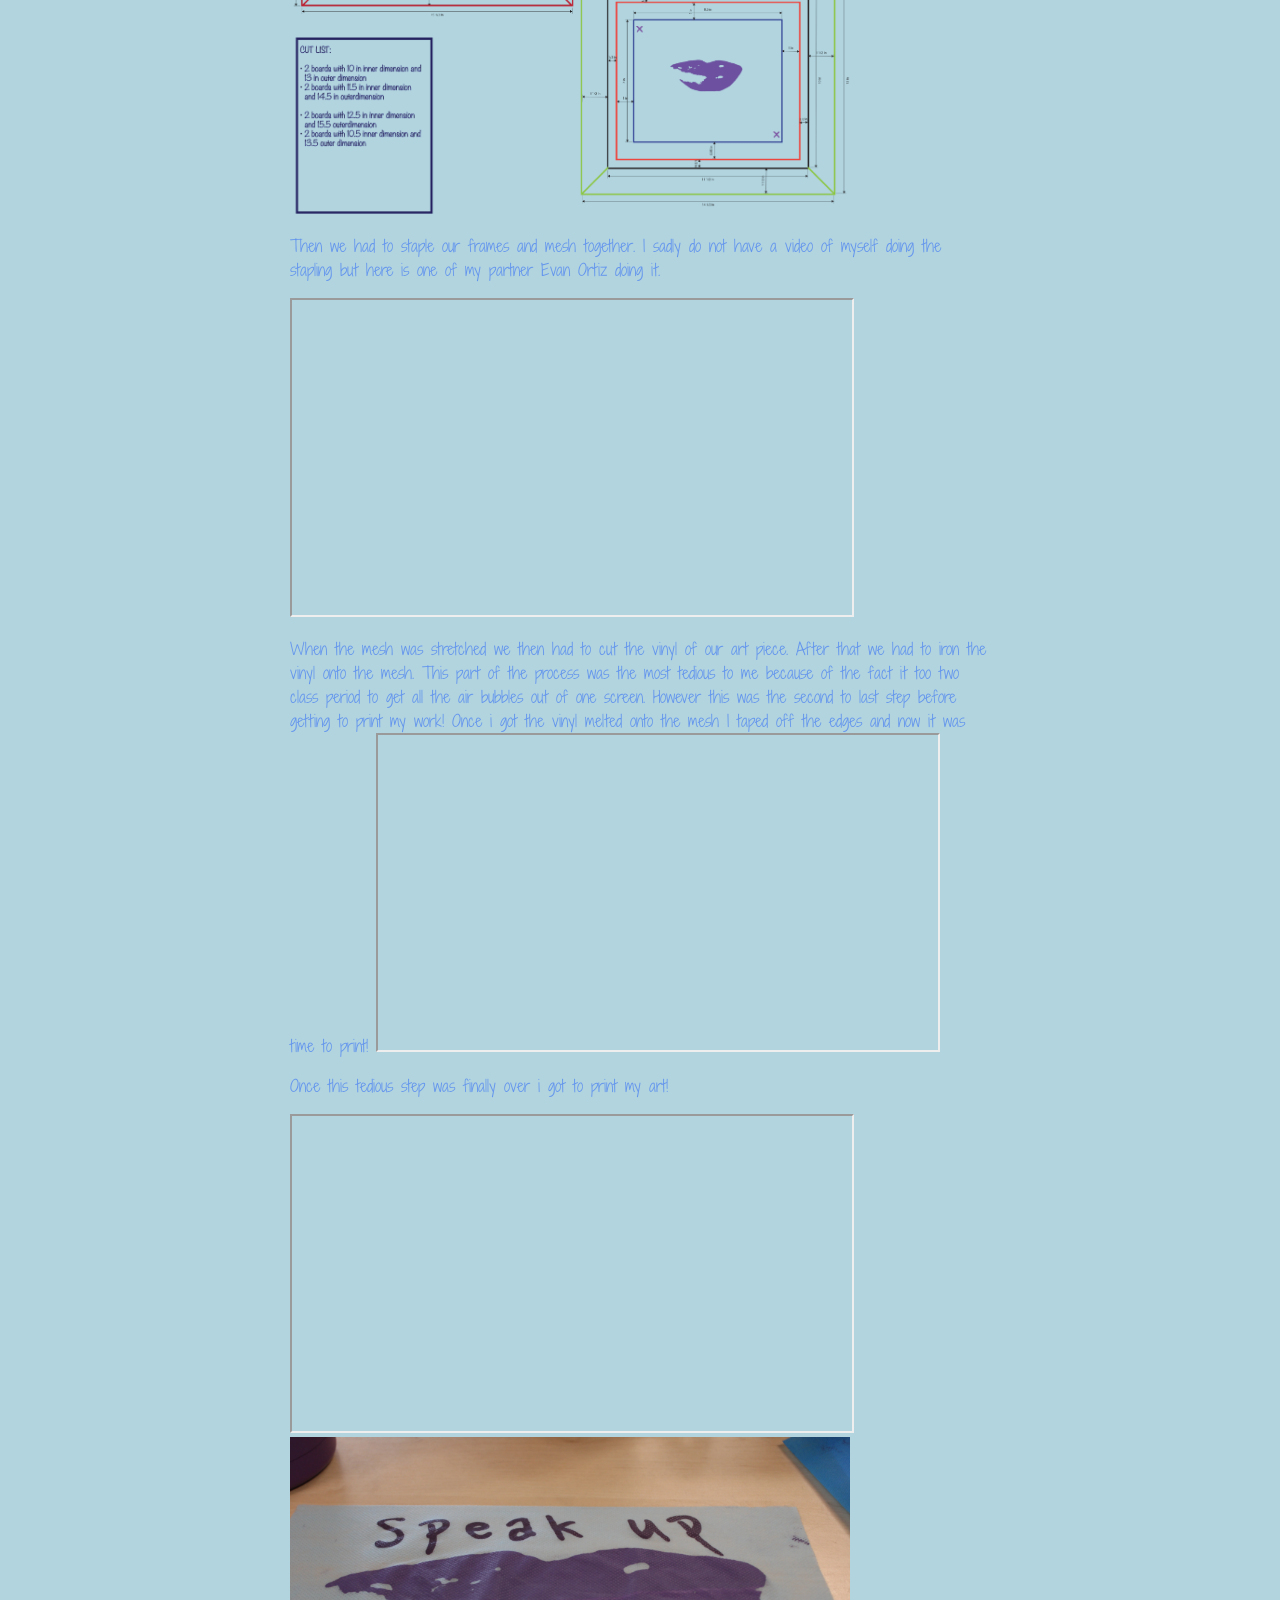
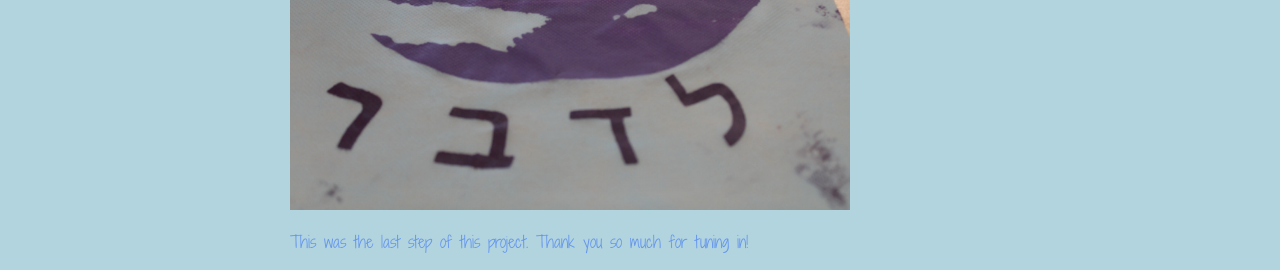
==== commit c6173a5c: "Update index.html" ====
--- a/index.html
+++ b/index.html
@@ -1,140 +1,136 @@
-<!DOCTYPE html>
-<!--
-    Anything you put in between the double-dash arrow symbols shown around
-    this block of text is designated a 'comment' intended for human coders
-    and ignored by the computer. The top "<!DOCTYPE html>" line of code 
-    declares that this text file is to be interpreted as HTML code.
--->
-
-<html lang=en>
-<!--
-    This opening tag marks the start of the html code.  Everything below
-    until the </html> closing tag is part of this element. "lang" is an
-    attribute defining the language of the website. The value "en" 
-    indicates this site is written in English. We indent the content
-    inside an element to make it easier for people to read and understand.
--->
-
-    <head>
-    <!--Code *about* the website, NOT displayed in the browser window.-->
-
-        <meta charset="UTF-8"> <!--Sets site to use standard characters.-->
-
-        <meta name="viewport" content="width=device-width, initial-scale=1.0">
-        <!-- Sizes your site to the visitor's screen size -->
-
-        <meta name="author" content="Your Name">
-        <!--
-            Some tags like "meta" are self-closing. They have "attributes" 
-            but no inner content and they don't need or use a closing tag.
-        -->
-
-        <title>Malayah's ScreenPrinting Process</title>
-        <!--The 'title' is what's displayed in the browser tab.-->
-
-        <link rel="stylesheet" href="/style.css">
-        <!--
-            HTML (HyperText Markup Language) code is for the website 
-            content. CSS (Cascading Style Sheets) code is for the website 
-            style. The line above tells the browser the file location and 
-            file name to find this code that you'll write/edit there.
-        -->
-
-        <link rel="icon" type="image/png" href="/favicon.png">
-        <!--
-            If you made/found a favicon, export/name it exactly favicon.png
-            and upload to the top level of your repo, then this line of
-            code will use it as your site icon in the browser tab.
-        -->
-
-    </head>
-    <body> <!--Everything to be displayed in the browser window.-->
-              <h1>HEY PEOPLES</h1>
-        <!--example images (uploaded to repo's "images" directory)-->
-
-<p> I will be talking about my screen printing process and how my final artpiece came to life. The screenprinting project was where we all picked a specific message we wanted to talk about and make into a visual art form.
-    My artwork was made to bring awareness to people who suffer from depression or anxiety to show them it is okay to speak up. 
-    For each of our art pieces we had to include ourselves. 
-    I decided to include my lips as a symbol of speaking up. To begin with our projects we first had to make a loopy model. 
-    From there we made sketches on paper.</p>
-
-    <p> This part of the project was difficult for me because there are many ways one can display a message and 
-        I was stuck between displaying a message about speaking up or one about listening to those who speak up. 
-        I made a decision to make my project about trying to get others to speak up. 
-        After I decided what I wanted my art to convey we started taking pictures of ourselves to incorporate into the art. 
-        I took a picture of myself and edited it to be just my lips using photoshop. 
-    </p>
-
-        
-        <img src ="images/Copy of IMG_8818.webp"
-width="560"
-alt="A girl smiling into the camera with headphones on">
-
-        <p>This part of the project was mainly focused on the Creative and 
-            Innovative part of the 21st century skills we learned in New Media.
-            We used tools in Adobe Photoshop such as gradient, brightness/contrast, and levels.
-        </p>
-
-<iframe 
-            src="https://drive.google.com/file/d/18UzSiKtIgDjcYaOS7BmmkjNe-u-Ko-7i/preview"
-            width="560" height="315"
-            allowfullscreen>
-        </iframe>
-
-        
-        <p>After we got the image part of our design it was time to start measuring for the screens.
-            The measurements were gotten by using the png of however many screens our art had and inputting them into
-            Adobe Illustrator to measure the perimeter and other dimensions such as the inner and outer dimensions.
-            We did this so that when it was time to use the saw we knew what measurement we needed. 
-            After we got our wooden frames measured we then had to figure out the color mix. 
-            This was done by using the color dropper which allowed us to see the ratios of the colors which made up the final color we wanted. 
-            We used this to find our color mix so that when it was time to mix the paint we knew how much scoops we had to take.
- </p>
-<img src ="images/screenmeasurement2.webp"
-    width="560"
-    alt="measurements in adobe illustrator">
-        
-<p> Then we had to staple our frames and mesh together. I sadly do not have a video of myself doing the stapling 
-    but here is one of my partner Evan Ortiz doing it.</p>
-
-    <iframe 
-            src="https://drive.google.com/file/d/1WPxuaUWKMajjmrzgx7XRsw8ZbfPn-kpP/preview"
-            width="560" height="315"
-            allowfullscreen>
-        </iframe>
-        
-        <p>When the mesh was stretched we then had to cut the vinyl of our art piece. 
-            After that we had to iron the vinyl onto the mesh. 
-            This part of the process was the most tedious to me because of the fact it too two class period to get all 
-            the air bubbles out of one screen. However this was the second to last step before getting to print my work!
-            Once i got the vinyl melted onto the mesh I taped off the edges and now it was time to print!
-
-            
-        <iframe
-            src="https://drive.google.com/file/d/1bTKVGYmpvdbpjA6h3UzcuNx3EtqDa4C-/preview"
-            width="560" height="315"
-            allowfullscreen>
-        </iframe>
-            
-            <p>Once this tedious step was finally over i got to print my art!</p>
-
-<iframe
-            src="https://drive.google.com/file/d/1rHgibsklmR0_b-XKnNW6PbVMKEDal0SY/preview"
-            width="560" height="315"
-            allowfullscreen>
-        </iframe>
-            
-<img src ="images/finalart.webp"
-    width="560"
-        alt ="picture of the sketch but on Adobe Photoshop.">
-            
-        <p>This was the last step of this project. Thank you so much for tuning in. Now onto the Biotechnology Breakthrough! </p>
-    </body>
-</html>
-
-
-
-
-
-
-
+<!DOCTYPE html>
+<!--
+    Anything you put in between the double-dash arrow symbols shown around
+    this block of text is designated a 'comment' intended for human coders
+    and ignored by the computer. The top "<!DOCTYPE html>" line of code 
+    declares that this text file is to be interpreted as HTML code.
+-->
+
+<html lang=en>
+<!--
+    This opening tag marks the start of the html code.  Everything below
+    until the </html> closing tag is part of this element. "lang" is an
+    attribute defining the language of the website. The value "en" 
+    indicates this site is written in English. We indent the content
+    inside an element to make it easier for people to read and understand.
+-->
+
+    <head>
+    <!--Code *about* the website, NOT displayed in the browser window.-->
+
+        <meta charset="UTF-8"> <!--Sets site to use standard characters.-->
+
+        <meta name="viewport" content="width=device-width, initial-scale=1.0">
+        <!-- Sizes your site to the visitor's screen size -->
+
+        <meta name="author" content="Your Name">
+        <!--
+            Some tags like "meta" are self-closing. They have "attributes" 
+            but no inner content and they don't need or use a closing tag.
+        -->
+
+        <title>Malayah's ScreenPrinting Process</title>
+        <!--The 'title' is what's displayed in the browser tab.-->
+
+        <link rel="stylesheet" href="/style.css">
+        <!--
+            HTML (HyperText Markup Language) code is for the website 
+            content. CSS (Cascading Style Sheets) code is for the website 
+            style. The line above tells the browser the file location and 
+            file name to find this code that you'll write/edit there.
+        -->
+
+        <link rel="icon" type="image/png" href="/favicon.png">
+        <!--
+            If you made/found a favicon, export/name it exactly favicon.png
+            and upload to the top level of your repo, then this line of
+            code will use it as your site icon in the browser tab.
+        -->
+
+    </head>
+    <body> <!--Everything to be displayed in the browser window.-->
+              <h1>HEY PEOPLES</h1>
+        <!--example images (uploaded to repo's "images" directory)-->
+
+<p> I will be talking about my screen printing process and how my final artpiece came to life. The screenprinting project was where we all picked a specific message we wanted to talk about and make into a visual art form.
+    My artwork was made to bring awareness to people who suffer from depression or anxiety to show them it is okay to speak up. 
+    For each of our art pieces we had to include ourselves. 
+    I decided to include my lips as a symbol of speaking up. To begin with our projects we first had to make a loopy model. 
+    From there we made sketches on paper.</p>
+
+    <p> This part of the project was difficult for me because there are many ways one can display a message and 
+        I was stuck between displaying a message about speaking up or one about listening to those who speak up. 
+        I made a decision to make my project about trying to get others to speak up. 
+        After I decided what I wanted my art to convey we started taking pictures of ourselves to incorporate into the art. 
+        I took a picture of myself and edited it to be just my lips using photoshop. 
+    </p>
+
+        
+        <img src ="images/Copy of IMG_8818.webp"
+width="560"
+alt="A girl smiling into the camera with headphones on">
+
+        <p>This part of the project was mainly focused on the Creative and 
+            Innovative part of the 21st century skills we learned in New Media.
+            We used tools in Adobe Photoshop such as gradient, brightness/contrast, and levels.
+        </p>
+
+<iframe 
+            src="https://drive.google.com/file/d/18UzSiKtIgDjcYaOS7BmmkjNe-u-Ko-7i/preview"
+            width="560" height="315"
+            allowfullscreen>
+        </iframe>
+
+        
+        <p>After we got the image part of our design it was time to start measuring for the screens.
+            The measurements were gotten by using the png of however many screens our art had and inputting them into
+            Adobe Illustrator to measure the perimeter and other dimensions such as the inner and outer dimensions.
+            We did this so that when it was time to use the saw we knew what measurement we needed. 
+            After we got our wooden frames measured we then had to figure out the color mix. 
+            This was done by using the color dropper which allowed us to see the ratios of the colors which made up the final color we wanted. 
+            We used this to find our color mix so that when it was time to mix the paint we knew how much scoops we had to take.
+ </p>
+<img src ="images/screenmeasurement2.webp"
+    width="560"
+    alt="measurements in adobe illustrator">
+        
+<p> Then we had to staple our frames and mesh together. I sadly do not have a video of myself doing the stapling 
+    but here is one of my partner Evan Ortiz doing it.</p>
+
+    <iframe 
+            src="https://drive.google.com/file/d/1WPxuaUWKMajjmrzgx7XRsw8ZbfPn-kpP/preview"
+            width="560" height="315"
+            allowfullscreen>
+        </iframe>
+        
+        <p>When the mesh was stretched we then had to cut the vinyl of our art piece. 
+            After that we had to iron the vinyl onto the mesh. 
+            This part of the process was the most tedious to me because of the fact it too two class period to get all 
+            the air bubbles out of one screen. However this was the second to last step before getting to print my work!
+            Once i got the vinyl melted onto the mesh I taped off the edges and now it was time to print!
+
+            
+        <iframe
+            src="https://drive.google.com/file/d/1bTKVGYmpvdbpjA6h3UzcuNx3EtqDa4C-/preview"
+            width="560" height="315"
+            allowfullscreen>
+        </iframe>
+            
+            <p>Once this tedious step was finally over i got to print my art!</p>
+
+<iframe
+            src="https://drive.google.com/file/d/1rHgibsklmR0_b-XKnNW6PbVMKEDal0SY/preview"
+            width="560" height="315"
+            allowfullscreen>
+        </iframe>
+            
+<img src ="images/finalart.webp"
+    width="560"
+        alt ="picture of the sketch but on Adobe Photoshop.">
+            
+        <p>This was the last step of this project. Thank you so much for tuning in! </p>
+    </body>
+</html>
+
+
+
